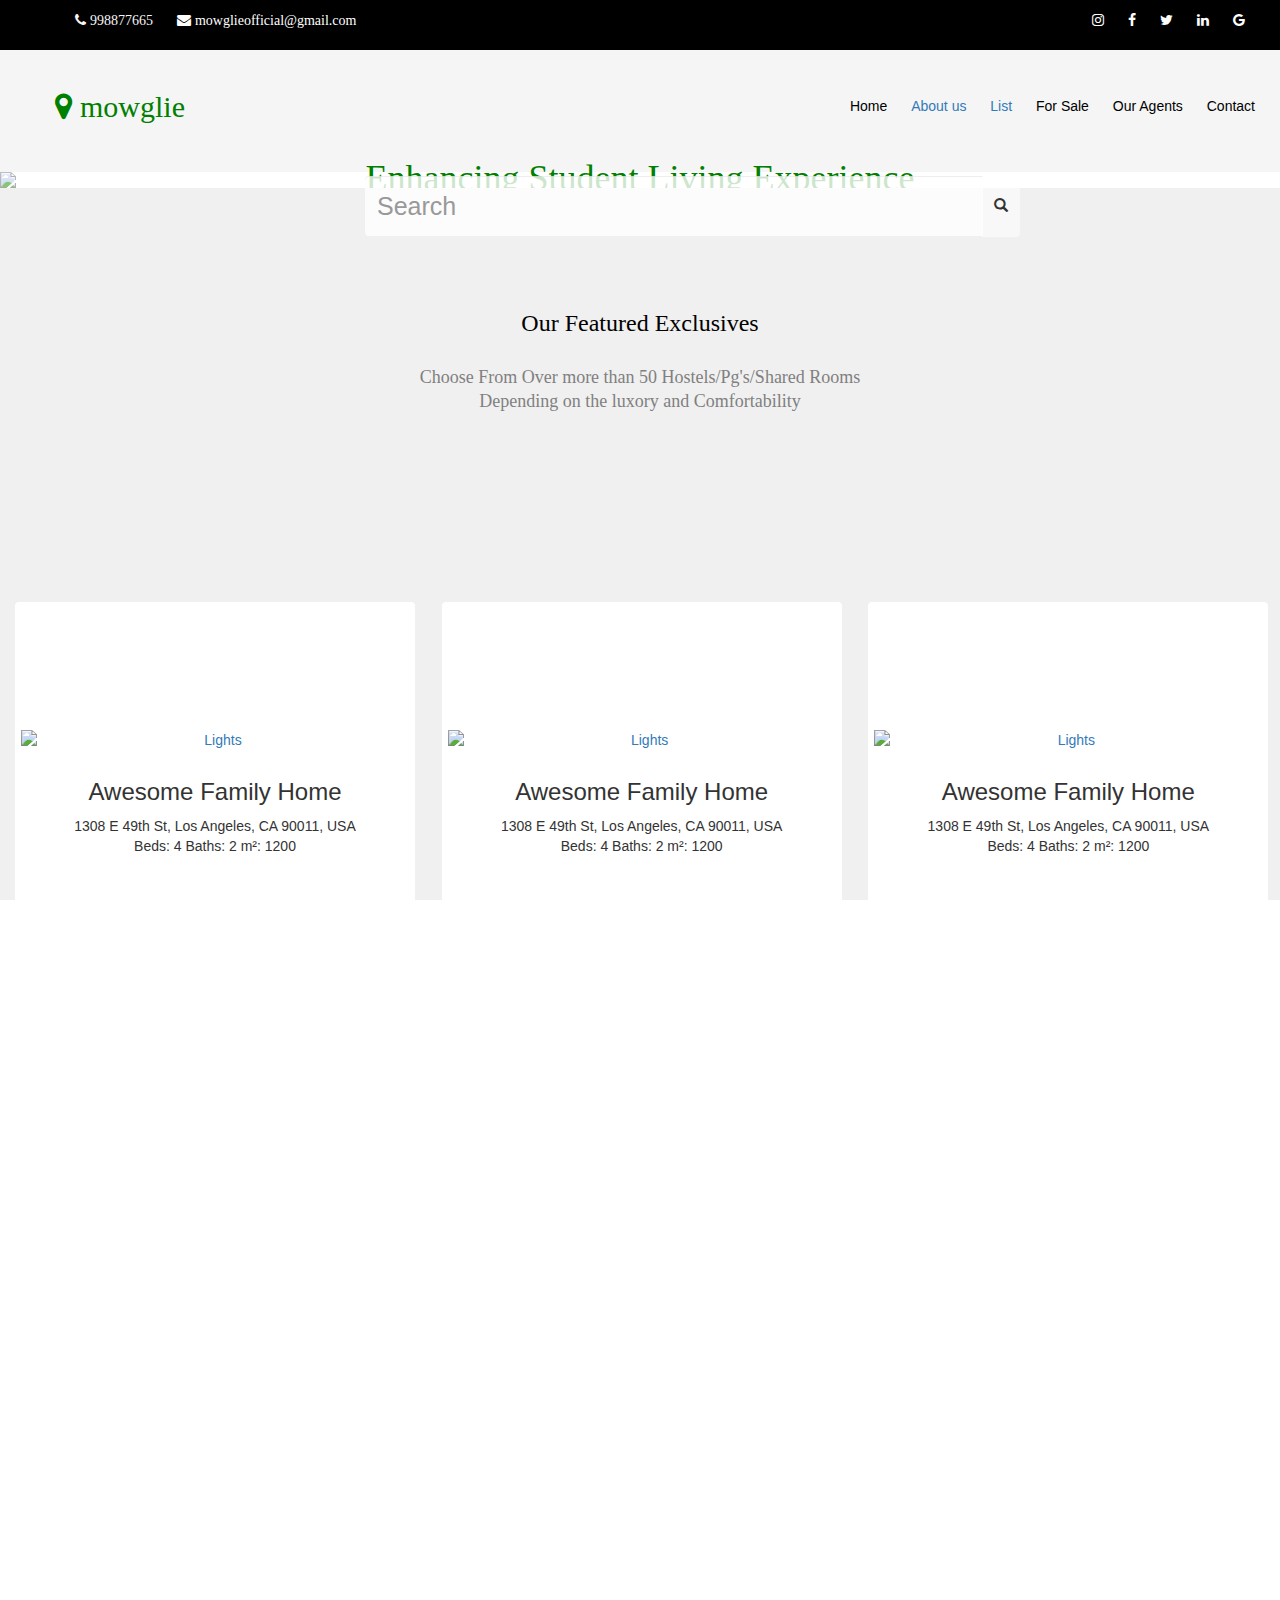
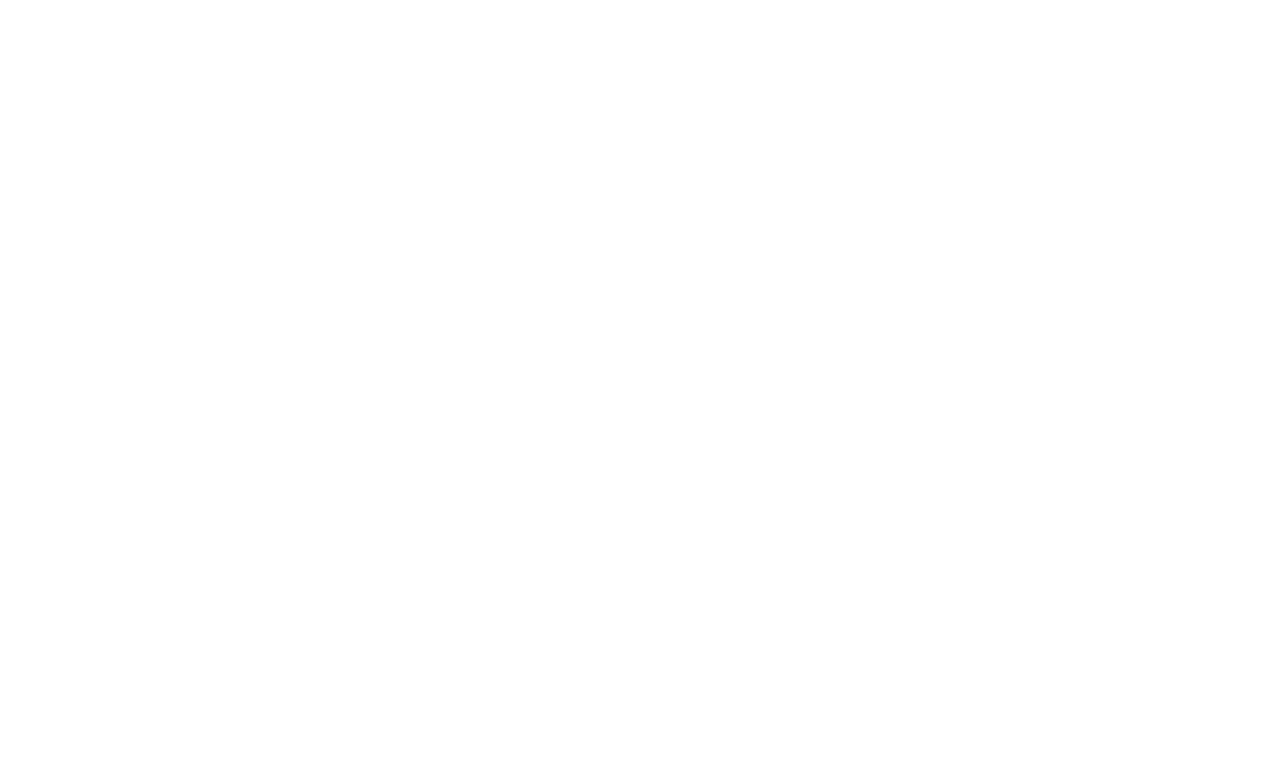
==== HTML/index.html @ 99cd0146 "Created the about us with new header n  footer" ====
<!DOCTYPE html>
<html>
<head>
    <title>
    About Us
    </title>
    <meta charset="utf-8">
    <meta name="viewport" content="width=device-width, initial-scale=1">
    <link rel="stylesheet" href="https://maxcdn.bootstrapcdn.com/bootstrap/3.3.7/css/bootstrap.min.css">
    <link rel="stylesheet" href="http://cdnjs.cloudflare.com/ajax/libs/font-awesome/4.6.3/css/font-awesome.min.css">
    <link rel="stylesheet" href="../CSS/custom.css">
    <script src="https://ajax.googleapis.com/ajax/libs/jquery/3.3.1/jquery.min.js"></script>
    <script src="https://maxcdn.bootstrapcdn.com/bootstrap/3.3.7/js/bootstrap.min.js"></script>
</head>
<body>
    <div class="container-fullwidth">
        <div class=row id="Header-row">
            <div class=col-sm-12>
                <div class="col-sm-6" id="first">
                    <ul>
                        <li class="nav-item">
                            <a><span class="fa fa-phone">  998877665</span></a>
                        </li>
                        <li>
                            <a><span class="fa fa-envelope">  mowglieofficial@gmail.com</span></a>
                        </li>
                    </ul>
                </div>
                <div class="col-sm-6" id="second">
                        <ul>
                            <li class="nav-item">
                              <i class="fa fa-instagram"></i>
                            </li>
                            <li>
                               <i class="fa fa-facebook"></i>
                            </li>
                            <li>
                                <i class="fa fa-twitter"></i>
                            </li>
                            <li>
                                <i class="fa fa-linkedin"></i>
                            </li>
                            <li>
                                <i class="fa fa-google"></i>
                            </li>
                        </ul>
                    </div>
                </div> 
            </div>


            <div class="row" id="Header-row-second">
                <div class="col-sm-12">
                    <div class="col-sm-6" id="first">  
                        <ul>
                           <li class="nav-item">
                               <h2><i class="fa fa-map-marker"> mowglie</i></h2>
                           </li>
                        </ul>
                    </div>
                    <div class="col-sm-6" id="second">
                        <ul id="Header-row-second-list">
                            <li class= nav-item>Home</li>
                            <li class="nav-item"><a href="About%20us.html">About us</a></li>
                            <li class="nav-item"><a href="listp.html">List</a></li>
                            <li class="nav-item">For Sale</li>
                            <li class="nav-item">Our Agents</li>
                            <li class="nav-item">Contact</li>
                        </ul>
                    </div>
                </div>
            </div>
            

        
            <div class="row" >
                <div class="col-sm-12">
                    <div class="img">
                        <form class="formm"  method="POST">
                                <div class="input-group">
                                     
                                    <input type="text" class="form-control" placeholder="Search" name="search">
                                      <div class="input-group-btn"> 
                                       <button class="btn btn-default" type="submit"  name="submit">  
                                         <i class="glyphicon glyphicon-search"></i>
                                       </button>
                                      </div>    
                                </div>
                        </form>
                    <img   style=" opacity: 0.7;" class="img-responsive" src="../IMAGES/Main.jpg">
                    <div class="centered"><h1>Enhancing Student Living Experience</h1></div>
                    </div>
                </div>
            </div>


            <div class="row">
                <div class="col-sm-12" id="Header-row-third">
                    <div class="centered-heading"><h3>Our Featured Exclusives</h3></div>
                    <div class="centered-text"><p>Choose From Over more than 50 Hostels/Pg's/Shared Rooms <br>
                        Depending on the luxory and Comfortability</p></div>
                    <div class="col-sm-4" id="first-thumbnail">
                            <div class="thumbnail">
                                    <a href="search.html">
                                      <img src="../IMAGES/Main.jpg"  class="center-block" alt="Lights" style="width:100%">
                                      <div class="caption">
                                        <h3>Awesome Family Home</h3>
                                          <p>1308 E 49th St, Los Angeles, CA 90011, USA<br>Beds: 4 Baths: 2 m²: 1200</p>
                                      </div>
                                    </a>
                            </div>
                    </div>
                    <div class="col-sm-4" id="second-thumbnail">
                            <div class="thumbnail" >
                                    <a href="/w3images/lights.jpg">
                                      <img src="../IMAGES/Main.jpg"  class="center-block" alt="Lights" style="width:100%">
                                      <div class="caption">
                                        <h3>Awesome Family Home</h3>
                                        <p>1308 E 49th St, Los Angeles, CA 90011, USA<br>Beds: 4 Baths: 2 m²: 1200</p>
                                      </div>
                                    </a>
                            </div>
                    </div>
                    <div class="col-sm-4" id="second-thumbnail">
                            <div class="thumbnail" >
                                    <a href="/w3images/lights.jpg">
                                      <img src="../IMAGES/Main.jpg"  class="center-block" alt="Lights" style="width:100%">
                                      <div class="caption">
                                        <h3>Awesome Family Home</h3>
                                        <p>1308 E 49th St, Los Angeles, CA 90011, USA<br>Beds: 4 Baths: 2 m²: 1200</p>
                                      </div>
                                    </a>
                            </div>
                    </div>
                </div>
            </div>

            <div class="row">
                    <div class="col-sm-12" id="Header-row-third">
                        <div class="col-sm-4">
                                <div class="thumbnail" ">
                                        <a href="/w3images/lights.jpg">
                                          <img src="../IMAGES/Main.jpg"  class="center-block" alt="Lights" style="width:100%">
                                          <div class="caption">
                                            <h3>Awesome Family Home</h3>
                                            <p>1308 E 49th St, Los Angeles, CA 90011, USA</br>Beds: 4 Baths: 2 m²: 1200</p>
                                          </div>
                                        </a>
                                </div>
                        </div>
                        <div class="col-sm-4">
                                <div class="thumbnail">
                                        <a href="/w3images/lights.jpg">
                                          <img src="../IMAGES/Main.jpg"  class="center-block" alt="Lights" style="width:100%">
                                          <div class="caption">
                                            <h3>Awesome Family Home</h3>
                                            <p>1308 E 49th St, Los Angeles, CA 90011, USA</br>Beds: 4 Baths: 2 m²: 1200</p>
                                          </div>
                                        </a>
                                </div>
                        </div>
                        <div class="col-sm-4">
                                <div class="thumbnail">
                                        <a href="/w3images/lights.jpg">
                                          <img src="../IMAGES/Main.jpg"  class="center-block" alt="Lights" style="width:100%">
                                          <div class="caption">
                                            <h3>Awesome Family Home</h3>
                                            <p>1308 E 49th St, Los Angeles, CA 90011, USA</br>Beds: 4 Baths: 2 m²: 1200</p>
                                          </div>
                                        </a>
                                </div>
                        </div>
                    </div>
                </div>

                <div class="row">
                    <div class="col-sm-12" id="Header-row-fourth">
                            <div class="centered-heading" style="font-family:lato"><h3>Explore the Neighborhood</h3></div>
                            <div class="centered-text"><p>There are different property options to choose from, each serving</br>
                                    a purpose to help you find a better place to study and chill.</p></div>
                    </div>
                </div>
               
                <div class="container">
                <div class="row ">
                        <div class="col col-sm-7">
                          <img style="max-width:500px;max-height:300px;" src="../IMAGES/Gym.jpg">
                        </div>
                        <div class="col-sm-2">
                          <img style="max-width:600px;max-height:300px;"src="../IMAGES/Dinning Room.jpg">
                        </div>
                </div>
                </div>
                <div class="container">
                        <div class="row ">
                                <div class="col col-sm-7" style="padding-top: 50px; padding-bottom: 100px;">
                                  <img style="max-width:500px;max-height:300px;" src="../IMAGES/Kitchen.jpg">
                                </div>
                                <div class="col-sm-2">
                                  <img style="max-width:650px;max-height:340px;padding-top: 50px;" src="../IMAGES/bedroom.jpg">
                                </div>
                        </div>
                </div>
                
                <div class="content">
                <footer id="myFooter">
                        <div class="container">
                            <ul>
                                <li><a href="#">Company Information</a></li>
                                <li><a href="#">Contact us</a></li>
                                <li><a href="#">Reviews</a></li>
                                <li><a href="#">Terms of service</a></li>
                            </ul>
                        </div>
                        <div class="footer-social">
                            <ul>
                                <li class="nav-item">
                                        <i class="fa fa-facebook"></i>
                                </li>
                                <li class="nav-item">
                                        <i class="fa fa-twitter"></i>
                                </li>
                                <li class="nav-item">
                                        <i class="fa fa-instagram"></i>
                                </li>
                            </ul>    
                        </div>
                    </footer>
                </div>
                <div class=row id="Header-row">
                        <div class=col-sm-12 style="text-align:center">
                           @2019 Copyright
                        </div> 
                </div>
                       
        </div>                       
</body>
</html>
---- CSS/custom.css ----
/*********************************CONTAINER-CONTROLS*************************/

.container-fullwidth{
    text-align :center;
}

html,body{
    width: 100%;
    height:100%;
    margin:auto;
    overflow-x: hidden;/**(Removes the Horizontal scrollbar)**/
}

/**************************************************************************/



/******************************************************************INDEX-PAGE-CONTROLS*****************************************************************/



/*****************************COMMON-LIST-CONTROLS***************************/

ul{ 
    overflow: hidden;
    list-style-type: none;
}

ul li{
    display: inline;;
    padding: 10px;
    color:white;
}

/***********************************************************************/



/*****************************COMMON-CONTROLS-FOR-HEADINGS-IN-EACH-DIV*******************************/

.centered {
    position: absolute;
    top: 10%;
    left: 50%;
    transform: translate(-50%, -50%);
    font-family: Raleway;
    font-size: 16px;
    line-height: 24px;
    text-transform: none;;
    color:green;
    font-weight:bold;
    -webkit-font-smoothing: subpixel-antialiased;
  }

.centered-heading{
    position:relative;
    top: 50%;
    left: 50%;
    padding-top: 150px;
    transform: translate(-50%, -50%);
    color:black;
    
    font-family:Raleway;
    font-size: 24px;
    line-height: 28px;
    text-transform: none;;
    font-weight: 700;
}

.centered-text{
    position:relative;
    padding-bottom:100px;
    left: 50%;
    transform: translate(-50%, -50%);
    color:rgb(128,128,128);
    font-size: 18px;
    -webkit-font-smoothing: subpixel-antialiased;
    font-family: lato;
    line-height: 24px;
    text-transform: none;;
}

/*************************************************************************************************/



/******************************HEADER-ROW-1***************************/

#Header-row{
    background-color: black;
    padding:10px;
}

.fa-phone{
    color:whitesmoke;
    cursor: pointer;
}
.fa-envelope{
    color:white;
    cursor: pointer;
}
.fa-instagram{
    color:white;
    cursor: pointer;
}
.fa-facebook{
    color:white;
    cursor: pointer;
}
.fa-linkedin{
    color:white;
    cursor: pointer;
}
.fa-twitter{
    color:white;
    cursor: pointer;
}
.fa-google{
    color:white;
    cursor: pointer;
}

/********************************************************************/



/**********************HEADER-ROW-2(NAVBAR)**************************/

#Header-row-second{
    background-color: whitesmoke;
}

#Header-row-second-list li{
    color:black;
    line-height: 8em;
    cursor: pointer;
}

.fa-map-marker{
    color:green;
    cursor: pointer;
}

#first{
    display: flex;
    justify-content: flex-start;
    margin-top:auto;
}

#row-2-dropdown{
    width:250px !important;
    height:110px !important;
    padding:10px !important;

}

#second{
    display: flex;
    justify-content: flex-end;
    margin-top: auto;
}

/********************************************************************/



/*************************HEADER-ROW-3(IMAGE)********************************/

#Header-row-third{
    background-color: rgb(240, 240, 240);
    padding-top: 50px;
    padding-bottom: 50px;
}

.img-responsive{
    position: relative;
}

.img-responsive{
    max-height: 500px;
    width:100%;;
}

.formm{
    position: absolute;
    color:white; 
    top:25%; 
    left:380px; 
    width:50%;
    height:40%;

}

.formm .form-control{
    font-size: 25px;
    height:60.25px;
    border:none;
    background-color: rgba(255, 255, 255, 0.8);
    border:none;
    color:black;
    visibility: visible;
}****/

/****New******/


.glyphicon-search{
    height:45px;
    font-size: 20px;
    padding:10px;
    color:green;
    height:47px;
    
}

.btn-default{
    background-color:rgba(255,255,255,0.5);
    border:none;
    height:60.5px;
}

/***********************************************************************/

/**************************NEW-ROW********************************/

.bg-image {
    /* The image used */
  
    /* Add the blur effect */
    filter: blur(8px);
    -webkit-filter: blur(8px);
  
    /* Full height */
    height: 100%; 
  
    /* Center and scale the image nicely */
    background-position: center;
    background-repeat: no-repeat;
    background-size: cover;
  }
  
  /* Position text in the middle of the page/image */
  .bg-text {
    background-color: rgb(0,0,0); /* Fallback color */
    background-color: rgba(0,0,0, 0.4); /* Black w/opacity/see-through */
    color: white;
    font-weight: bold;
    border: 3px solid #f1f1f1;
    position: absolute;
    top: 50%;
    left: 50%;
    transform: translate(-50%, -50%);
    z-index: 2;
    width: 80%;
    padding: 20px;
    text-align: center;
  }


/*******************************************************************/



/*****************************HEADER-ROW-4******************************/

#Header-row-fourth{
    background-color:white;
}

.thumbnail{
    border-width:2px;
    border-color:white;
    display:-webkit-inline-flex;
    flex-direction: column;
    flex-wrap: wrap;
    width: 400px;
    height: 400px;
    justify-content: space-around;
}

/**
#circle{
    display: block;
    border-radius: 50%;
    background-color:white;
    padding: 50px;
    
}
**/
/***********************************************************************/



/************************************FOOTER**********************************/

#myFooter {
	background-color: #222222;
    color:white;
    padding-top: 40px;
}

#myFooter ul{
	list-style-type: none;
    padding-left: 0;
    line-height: 1.7;

}

#myFooter h5{
	font-size: 18px;
    color: white;
    font-weight: bold;
    margin-top: 30px;
}

#myFooter a{
	color:#d2d1d1;
	text-decoration: none;
}

#myFooter a:hover, #myFooter a:focus{
	text-decoration: none;
	color:white;
}

.footer-social{
    padding-top:40px;
    padding-bottom: 20px;
    font-size: 30px;
}

#myFooter .social-networks a{
    font-size: 32px;
    margin-right: 5px;
    margin-left: 5px;
    color: #f9f9f9;
    padding: 10px;
    transition: 0.2s;
}

/*******************************************************************************************/



/***********************************************************************SEARCH-PAGE-CONTROLS******************************************************************/



/************************SEARCH-CONTROLS*************************/



#imaginary_container-2{
    padding-top:50px; /* Don't copy this */
    display: inline-box;
    padding-left:50px;
    
}

#imaginary_container-3{
    padding-top:50px; /* Don't copy this */
    display: inline-box;
    background:black; 
    
}

.formm2{
    padding-top: 50px;
    display: inline-block;
    padding-right: 160px;
    padding-bottom:20px;
    width:180%;
    height:60%;
    font-size: 20px;
    


}

.formm2 .form-control{
    font-size: 20px;
    height:30px;
    border:none;
    background-color: rgba(255, 255, 255, 0.8);
    border:gray;
    color:black;
    visibility: visible;
    margin-inline-start:50px; 
}

.btn-primary{
    width:100%;
}


.card-body{
    width:100%;
}

/***************************************************************/


/***************************CUSTOM-CENTERED-CONTROLS********************/

.centered-search-page-heading{
    position: absolute;
    top: 80%;
    left: 50%;
    transform: translate(-50%, -50%);
    font-family:'Lucida Sans', 'Lucida Sans Regular', 'Lucida Grande', 'Lucida Sans Unicode', Geneva, Verdana, sans-serif;
    font-size: 35px;
    line-height: 29px;
    text-transform: none;
    font-weight:800;
    -webkit-font-smoothing: subpixel-antialiased;
}


/**********************************************************************/



.breadcrumb > li + li:before {
    color: blue;
    content: "> ";
    padding: 0 5px;
}

.page-header{
    color:black;
    font-size: 20px;
}

/**.list-group-flush{
    display:flex;
    flex-direction: column;
}

.list-group-flush li{
    color:green;
    border:none;
    justify-content: flex-start
}**/

.list-group-flush li{
    color:green;
    border:none;
}

.list-group-flush{
    height:140px;/*********Cardboard-height-for-Property-types**********/
    border:none;
    padding:10px;
}

.badge-light{
    float:right;
}

#main-badge{
    border-radius:0px;
    background-color: black
}

#main-description{
    font-weight: bold;
    color: #222222;
}

.fa-user{
    color:grey;
    padding:2px;
}
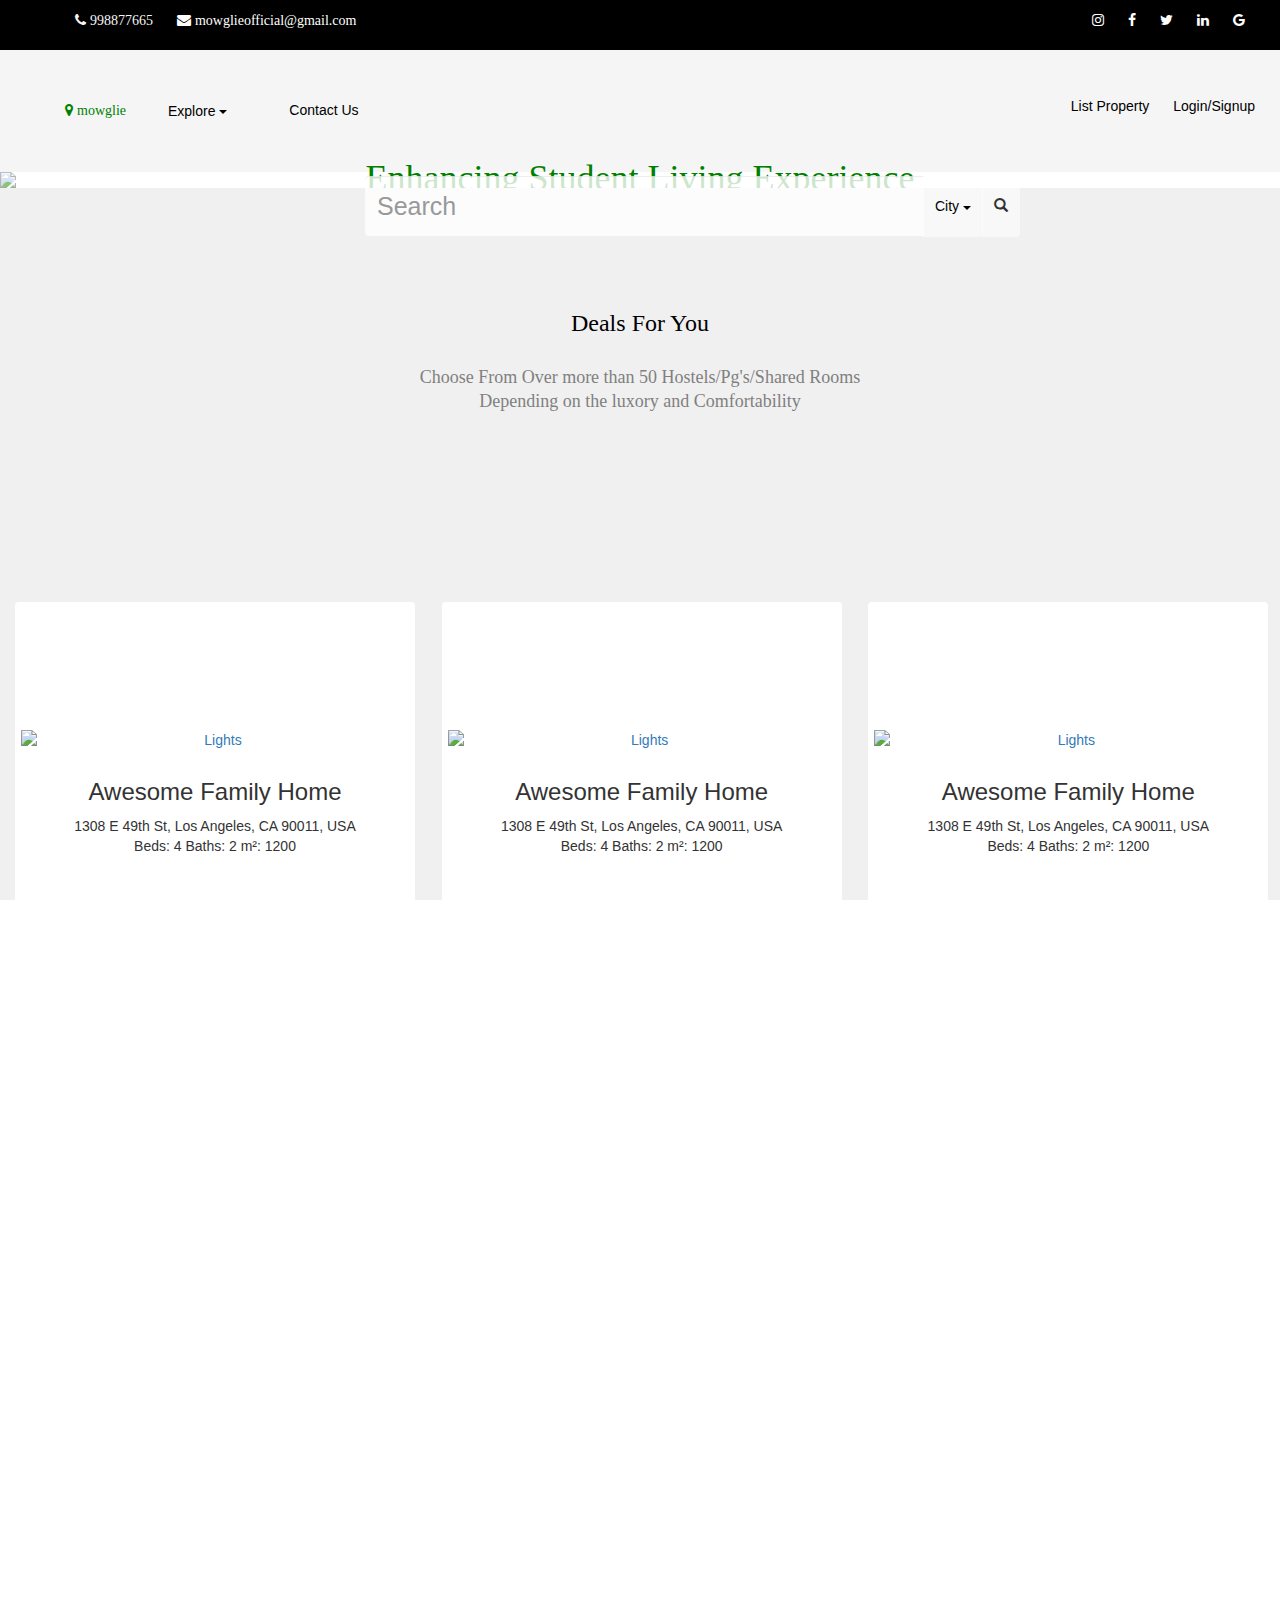
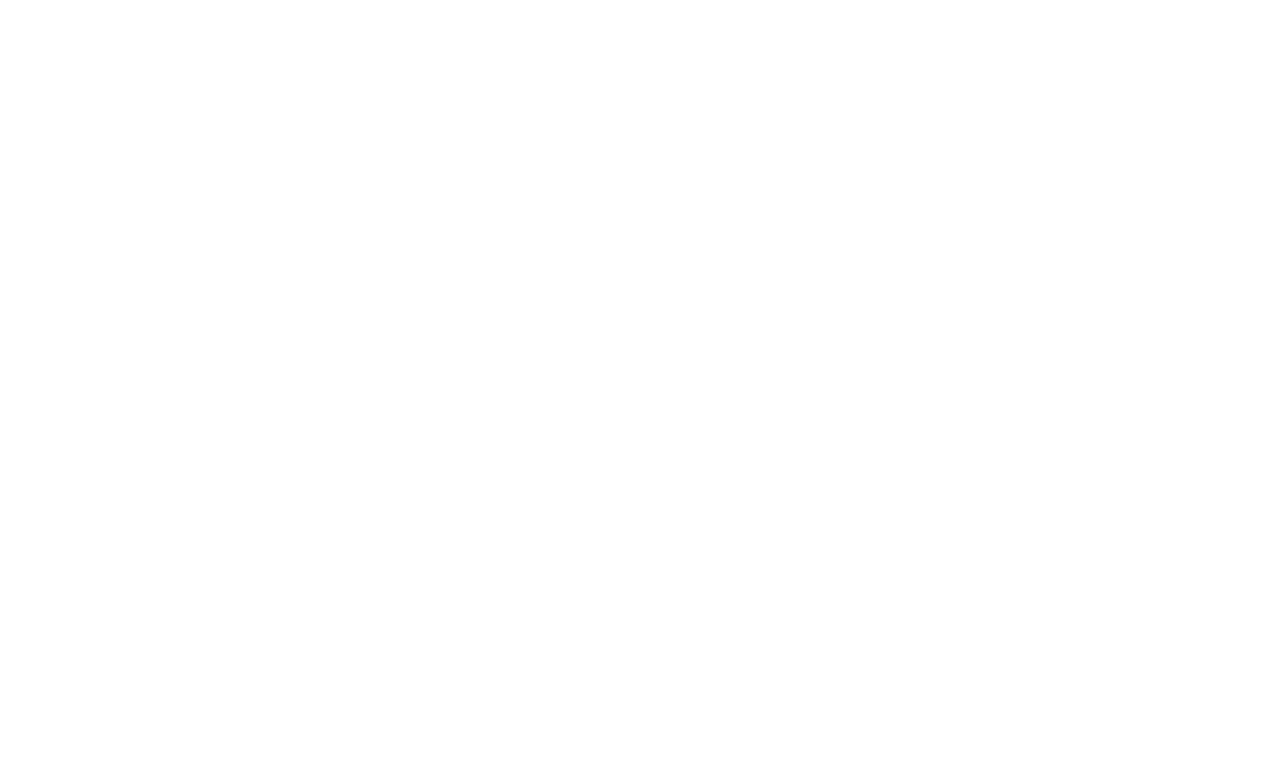
==== commit 5d267105: "Search Bar Changed a bit" ====
--- a/HTML/index.html
+++ b/HTML/index.html
@@ -1,8 +1,7 @@
 <!DOCTYPE html>
-<html>
 <head>
     <title>
-    About Us
+
     </title>
     <meta charset="utf-8">
     <meta name="viewport" content="width=device-width, initial-scale=1">
@@ -48,28 +47,43 @@
                 </div> 
             </div>
 
-
+            
             <div class="row" id="Header-row-second">
-                <div class="col-sm-12">
-                    <div class="col-sm-6" id="first">  
-                        <ul>
-                           <li class="nav-item">
-                               <h2><i class="fa fa-map-marker"> mowglie</i></h2>
-                           </li>
-                        </ul>
-                    </div>
-                    <div class="col-sm-6" id="second">
-                        <ul id="Header-row-second-list">
-                            <li class= nav-item>Home</li>
-                            <li class="nav-item"><a href="About%20us.html">About us</a></li>
-                            <li class="nav-item"><a href="listp.html">List</a></li>
-                            <li class="nav-item">For Sale</li>
-                            <li class="nav-item">Our Agents</li>
-                            <li class="nav-item">Contact</li>
-                        </ul>
-                    </div>
-                </div>
-            </div>
+                    <div class="col-sm-12">
+                        <div class="col-sm-6" id="first">  
+                            <ul style="margin-top: 50px; color:black;">
+                               <li class="nav-item">
+                                   <i class="fa fa-map-marker"> mowglie</i>
+                               </li>
+                              
+                              </ul>
+                              <div class="dropdown" style="padding-top: 45px; position:relative;padding-left: 20px;">
+                                <button type="button" class="btn btn-primary dropdown-toggle" data-toggle="dropdown" style="background-color: whitesmoke;border: none;color: black;">
+                                  Explore
+                                  <span class="caret"></span>
+                                </button>
+                                <div class="dropdown-menu" id="row-2-dropdown" >
+                                  <a class="dropdown-item" href="#">Cheap and Best Places to eat</a><br>
+                                  <a class="dropdown-item" href="#">Travel Experience</a><br>
+                                  <a class="dropdown-item" href="#">Event and Movies</a><br>
+                                  <a class="dropdown-item" href="#">City Guide</a><br>
+                                </div>
+                              </div>
+                              <ul style="margin-top: 50px;color:black;">
+                              <li class="nav-item" style="color:black;">
+                                Contact Us
+                               </li>
+                            </ul>
+                            
+                        </div>
+                        <div class="col-sm-6" id="second">
+                            <ul id="Header-row-second-list">
+                                <li class= nav-item>List Property</li>
+                                <li class="nav-item">Login/Signup</li>
+                            </ul>
+                        </div>
+                    </div>
+                </div>
             
 
         
@@ -81,7 +95,18 @@
                                      
                                     <input type="text" class="form-control" placeholder="Search" name="search">
                                       <div class="input-group-btn"> 
-                                       <button class="btn btn-default" type="submit"  name="submit">  
+                                            <button  class="btn btn-default dropdown-toggle" data-toggle="dropdown" style="border: none;color: black;">
+                                                    City
+                                                    <span class="caret"></span>
+                                                  </button> 
+                                            <div class="dropdown-menu" id="row-2-dropdown" >
+                                                    <a class="dropdown-item" href="#">Dehradun</a><br>
+                                                    <a class="dropdown-item" href="#">Pune </a><br>
+                                                    <a class="dropdown-item" href="#">Noida</a><br>
+                                                    <a class="dropdown-item" href="#">Delhi</a><br>
+                                                  </div>    
+                                                
+                                       <button class="btn btn-default" type="submit"  name="submit">
                                          <i class="glyphicon glyphicon-search"></i>
                                        </button>
                                       </div>    
@@ -93,19 +118,20 @@
                 </div>
             </div>
 
+            
 
             <div class="row">
                 <div class="col-sm-12" id="Header-row-third">
-                    <div class="centered-heading"><h3>Our Featured Exclusives</h3></div>
-                    <div class="centered-text"><p>Choose From Over more than 50 Hostels/Pg's/Shared Rooms <br>
+                    <div class="centered-heading"><h3>Deals For You</h3></div>
+                    <div class="centered-text"><p>Choose From Over more than 50 Hostels/Pg's/Shared Rooms </br>
                         Depending on the luxory and Comfortability</p></div>
                     <div class="col-sm-4" id="first-thumbnail">
                             <div class="thumbnail">
-                                    <a href="search.html">
+                                    <a href="/w3images/lights.jpg">
                                       <img src="../IMAGES/Main.jpg"  class="center-block" alt="Lights" style="width:100%">
                                       <div class="caption">
                                         <h3>Awesome Family Home</h3>
-                                          <p>1308 E 49th St, Los Angeles, CA 90011, USA<br>Beds: 4 Baths: 2 m²: 1200</p>
+                                        <p>1308 E 49th St, Los Angeles, CA 90011, USA</br>Beds: 4 Baths: 2 m²: 1200</p>
                                       </div>
                                     </a>
                             </div>
@@ -116,7 +142,7 @@
                                       <img src="../IMAGES/Main.jpg"  class="center-block" alt="Lights" style="width:100%">
                                       <div class="caption">
                                         <h3>Awesome Family Home</h3>
-                                        <p>1308 E 49th St, Los Angeles, CA 90011, USA<br>Beds: 4 Baths: 2 m²: 1200</p>
+                                        <p>1308 E 49th St, Los Angeles, CA 90011, USA</br>Beds: 4 Baths: 2 m²: 1200</p>
                                       </div>
                                     </a>
                             </div>
@@ -127,7 +153,7 @@
                                       <img src="../IMAGES/Main.jpg"  class="center-block" alt="Lights" style="width:100%">
                                       <div class="caption">
                                         <h3>Awesome Family Home</h3>
-                                        <p>1308 E 49th St, Los Angeles, CA 90011, USA<br>Beds: 4 Baths: 2 m²: 1200</p>
+                                        <p>1308 E 49th St, Los Angeles, CA 90011, USA</br>Beds: 4 Baths: 2 m²: 1200</p>
                                       </div>
                                     </a>
                             </div>
@@ -136,42 +162,53 @@
             </div>
 
             <div class="row">
-                    <div class="col-sm-12" id="Header-row-third">
-                        <div class="col-sm-4">
-                                <div class="thumbnail" ">
+                    <div class="col-sm-12" id="Header-row-third" style="padding-bottom: 150px;">
+                            <div class="centered-heading"><h3>Property Guide</h3></div>
+                        <div class="col-sm-4" id="circle">
+                                
                                         <a href="/w3images/lights.jpg">
-                                          <img src="../IMAGES/Main.jpg"  class="center-block" alt="Lights" style="width:100%">
-                                          <div class="caption">
-                                            <h3>Awesome Family Home</h3>
-                                            <p>1308 E 49th St, Los Angeles, CA 90011, USA</br>Beds: 4 Baths: 2 m²: 1200</p>
-                                          </div>
+                                          <img src="../IMAGES/Main.jpg"  class="center-block img-circle"  alt="Lights" style="width:70%;">
                                         </a>
-                                </div>
-                        </div>
-                        <div class="col-sm-4">
-                                <div class="thumbnail">
+                                        <p style="padding:15px; font-size: large;font-weight: 900">Hostels</p>
+                                
+                        </div>
+                        <div class="col-sm-4" id="circle">
+                                
                                         <a href="/w3images/lights.jpg">
-                                          <img src="../IMAGES/Main.jpg"  class="center-block" alt="Lights" style="width:100%">
-                                          <div class="caption">
-                                            <h3>Awesome Family Home</h3>
-                                            <p>1308 E 49th St, Los Angeles, CA 90011, USA</br>Beds: 4 Baths: 2 m²: 1200</p>
-                                          </div>
+                                          <img src="../IMAGES/Main.jpg"  class="center-block img-circle" alt="Lights" style="width:70%;">
                                         </a>
-                                </div>
-                        </div>
-                        <div class="col-sm-4">
-                                <div class="thumbnail">
+                                        <p style="padding:15px; font-size: large;font-weight: 900">PGs</p>
+                                
+                        </div>
+                        <div class="col-sm-4" id="circle">
+                                
                                         <a href="/w3images/lights.jpg">
-                                          <img src="../IMAGES/Main.jpg"  class="center-block" alt="Lights" style="width:100%">
-                                          <div class="caption">
-                                            <h3>Awesome Family Home</h3>
-                                            <p>1308 E 49th St, Los Angeles, CA 90011, USA</br>Beds: 4 Baths: 2 m²: 1200</p>
-                                          </div>
+                                          <img src="../IMAGES/Main.jpg"  class="center-block img-circle" alt="Lights" style="width:70%;">
                                         </a>
-                                </div>
-                        </div>
-                    </div>
-                </div>
+                                        <p style="padding:15px; font-size: large;font-weight: 900">Flats</p>
+                                
+                        </div>
+                    </div>
+                </div>
+
+
+                <!--NEW-ROW-ADDED-->
+
+                <div class="row">
+                   <div class="col-sm-12">
+                <div class="bg-image">
+                    <img src="../IMAGES/Dinning Room.jpg" style="width:100%;">
+                </div>
+    
+                <div class="bg-text">
+                <h1 style="font-family: lato;">Partner with us</h1>
+                <h3 style="font-family: lato;">If you are a "Service provider" then join our community<br>to reach valuable and potential customers in student<br> housing industry</h3>
+                <button class="btn btn-default" style="width:40%;">Learn More</button>
+                </div>
+            </div>
+            </div>
+
+                <!------------------->
 
                 <div class="row">
                     <div class="col-sm-12" id="Header-row-fourth">
--- a/CSS/custom.css
+++ b/CSS/custom.css
@@ -153,6 +153,7 @@
     padding:10px !important;
 
 }
+
 
 #second{
     display: flex;
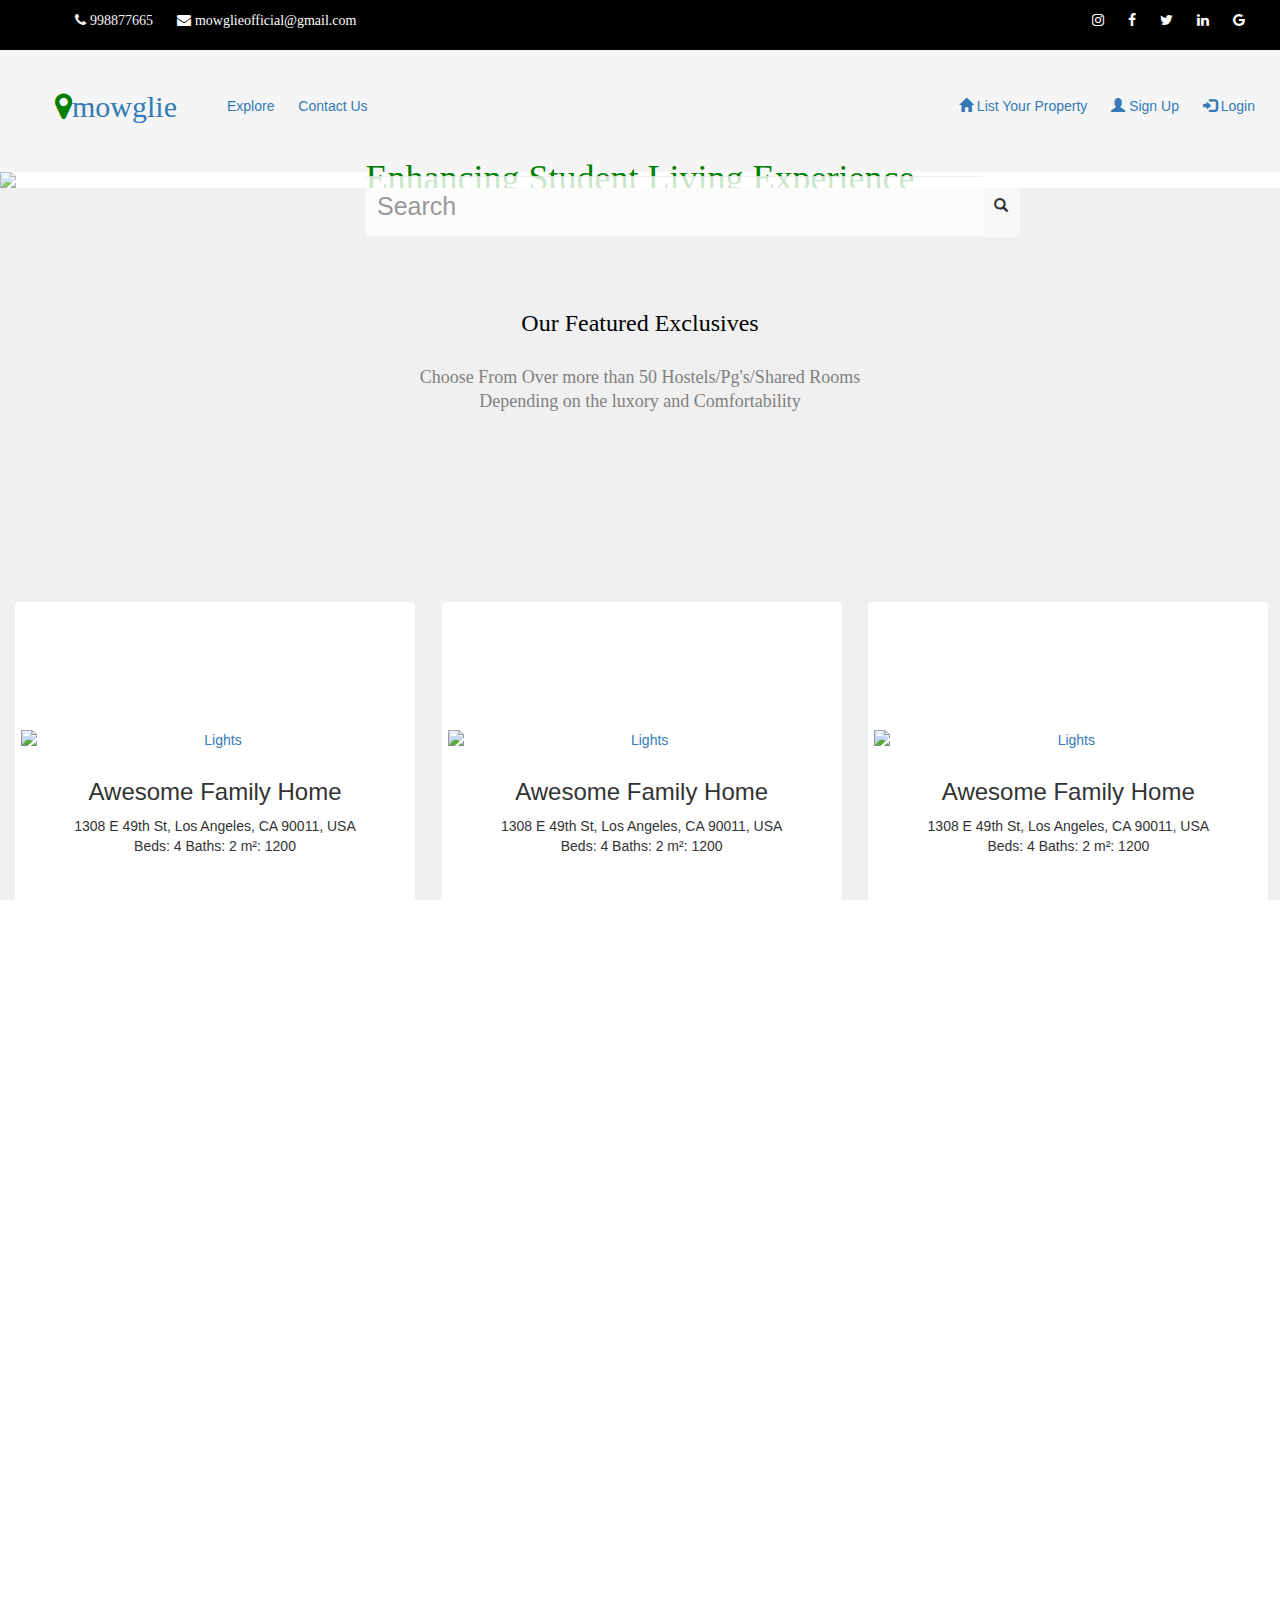
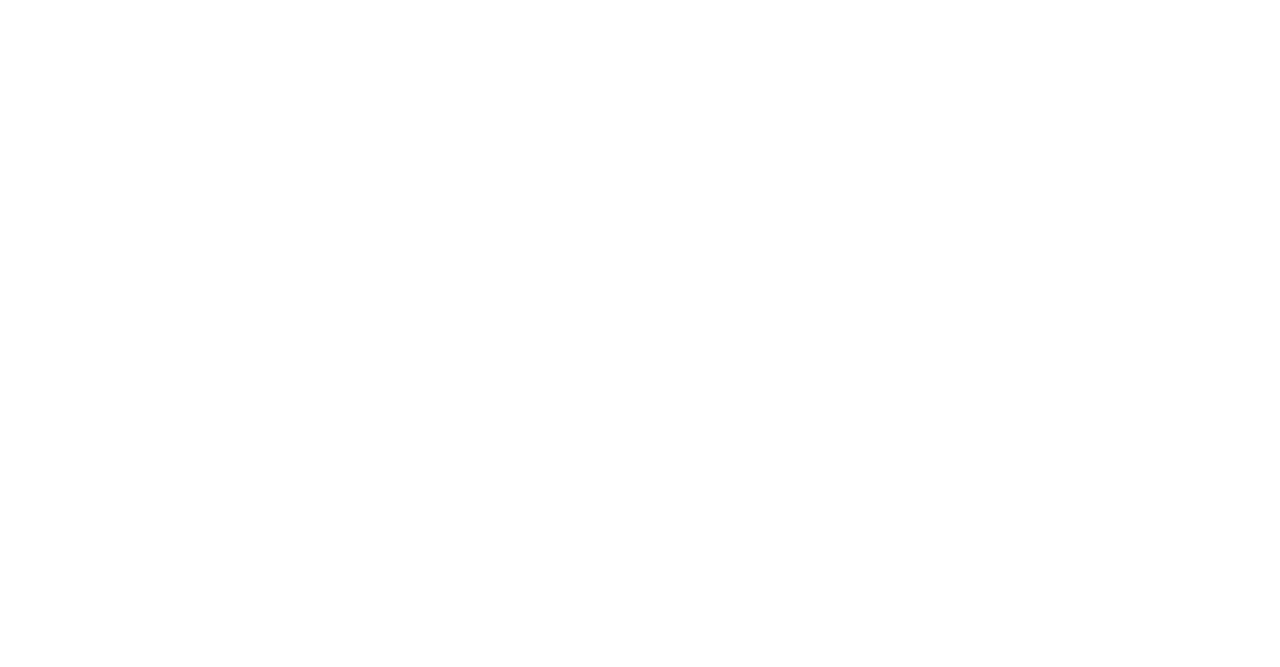
==== commit e3e9a51a: "navbar footer changed in different files" ====
--- a/HTML/index.html
+++ b/HTML/index.html
@@ -1,7 +1,9 @@
 <!DOCTYPE html>
+<html>
+
 <head>
     <title>
-
+        Home
     </title>
     <meta charset="utf-8">
     <meta name="viewport" content="width=device-width, initial-scale=1">
@@ -11,6 +13,7 @@
     <script src="https://ajax.googleapis.com/ajax/libs/jquery/3.3.1/jquery.min.js"></script>
     <script src="https://maxcdn.bootstrapcdn.com/bootstrap/3.3.7/js/bootstrap.min.js"></script>
 </head>
+
 <body>
     <div class="container-fullwidth">
         <div class=row id="Header-row">
@@ -26,250 +29,214 @@
                     </ul>
                 </div>
                 <div class="col-sm-6" id="second">
-                        <ul>
-                            <li class="nav-item">
-                              <i class="fa fa-instagram"></i>
-                            </li>
-                            <li>
-                               <i class="fa fa-facebook"></i>
-                            </li>
-                            <li>
-                                <i class="fa fa-twitter"></i>
-                            </li>
-                            <li>
-                                <i class="fa fa-linkedin"></i>
-                            </li>
-                            <li>
-                                <i class="fa fa-google"></i>
-                            </li>
-                        </ul>
-                    </div>
-                </div> 
-            </div>
-
-            
-            <div class="row" id="Header-row-second">
-                    <div class="col-sm-12">
-                        <div class="col-sm-6" id="first">  
-                            <ul style="margin-top: 50px; color:black;">
-                               <li class="nav-item">
-                                   <i class="fa fa-map-marker"> mowglie</i>
-                               </li>
-                              
-                              </ul>
-                              <div class="dropdown" style="padding-top: 45px; position:relative;padding-left: 20px;">
-                                <button type="button" class="btn btn-primary dropdown-toggle" data-toggle="dropdown" style="background-color: whitesmoke;border: none;color: black;">
-                                  Explore
-                                  <span class="caret"></span>
-                                </button>
-                                <div class="dropdown-menu" id="row-2-dropdown" >
-                                  <a class="dropdown-item" href="#">Cheap and Best Places to eat</a><br>
-                                  <a class="dropdown-item" href="#">Travel Experience</a><br>
-                                  <a class="dropdown-item" href="#">Event and Movies</a><br>
-                                  <a class="dropdown-item" href="#">City Guide</a><br>
-                                </div>
-                              </div>
-                              <ul style="margin-top: 50px;color:black;">
-                              <li class="nav-item" style="color:black;">
-                                Contact Us
-                               </li>
-                            </ul>
-                            
-                        </div>
-                        <div class="col-sm-6" id="second">
-                            <ul id="Header-row-second-list">
-                                <li class= nav-item>List Property</li>
-                                <li class="nav-item">Login/Signup</li>
-                            </ul>
-                        </div>
-                    </div>
-                </div>
-            
-
-        
-            <div class="row" >
-                <div class="col-sm-12">
-                    <div class="img">
-                        <form class="formm"  method="POST">
-                                <div class="input-group">
-                                     
-                                    <input type="text" class="form-control" placeholder="Search" name="search">
-                                      <div class="input-group-btn"> 
-                                            <button  class="btn btn-default dropdown-toggle" data-toggle="dropdown" style="border: none;color: black;">
-                                                    City
-                                                    <span class="caret"></span>
-                                                  </button> 
-                                            <div class="dropdown-menu" id="row-2-dropdown" >
-                                                    <a class="dropdown-item" href="#">Dehradun</a><br>
-                                                    <a class="dropdown-item" href="#">Pune </a><br>
-                                                    <a class="dropdown-item" href="#">Noida</a><br>
-                                                    <a class="dropdown-item" href="#">Delhi</a><br>
-                                                  </div>    
-                                                
-                                       <button class="btn btn-default" type="submit"  name="submit">
+                    <ul>
+                        <li class="nav-item">
+                            <i class="fa fa-instagram"></i>
+                        </li>
+                        <li>
+                            <i class="fa fa-facebook"></i>
+                        </li>
+                        <li>
+                            <i class="fa fa-twitter"></i>
+                        </li>
+                        <li>
+                            <i class="fa fa-linkedin"></i>
+                        </li>
+                        <li>
+                            <i class="fa fa-google"></i>
+                        </li>
+                    </ul>
+                </div>
+            </div>
+        </div>
+
+
+        <div class="row" id="Header-row-second">
+            <div class="col-sm-12">
+                <div class="col-sm-6" id="first">
+                    <ul>
+                        <li class="nav-item">
+                            <h2><i class="fa fa-map-marker"><a href="index.html">mowglie </a></i></h2>
+                        </li>
+
+                    </ul>
+                    <ul id="Header-row-second-list">
+                        <li class=nav-item><a href="explore.html">Explore</a></li>
+                        <li class="nav-item"><a href="contact.html">Contact Us</a></li>
+
+                    </ul>
+                </div>
+
+                <div class="col-sm-6" id="second">
+                    <ul id="Header-row-second-list">
+
+                        <li class="nav-item"><a href="listp.html"><span class="glyphicon glyphicon-home"></span> List Your Property</a></li>
+                        <li><a href="signup.html"><span class="glyphicon glyphicon-user"></span> Sign Up</a></li>
+                        <li><a href="login.html"><span class="glyphicon glyphicon-log-in"></span> Login</a></li>
+                    </ul>
+                </div>
+            </div>
+        </div>
+
+        <div class="row">
+            <div class="col-sm-12">
+                <div class="img">
+                    <form class="formm" method="POST">
+                        <div class="input-group">
+
+                            <input type="text" class="form-control" placeholder="Search" name="search">
+                            <div class="input-group-btn">
+                                <button class="btn btn-default" type="submit" name="submit">  
                                          <i class="glyphicon glyphicon-search"></i>
                                        </button>
-                                      </div>    
-                                </div>
-                        </form>
-                    <img   style=" opacity: 0.7;" class="img-responsive" src="../IMAGES/Main.jpg">
-                    <div class="centered"><h1>Enhancing Student Living Experience</h1></div>
-                    </div>
-                </div>
-            </div>
-
-            
-
-            <div class="row">
-                <div class="col-sm-12" id="Header-row-third">
-                    <div class="centered-heading"><h3>Deals For You</h3></div>
-                    <div class="centered-text"><p>Choose From Over more than 50 Hostels/Pg's/Shared Rooms </br>
-                        Depending on the luxory and Comfortability</p></div>
-                    <div class="col-sm-4" id="first-thumbnail">
-                            <div class="thumbnail">
-                                    <a href="/w3images/lights.jpg">
+                            </div>
+                        </div>
+                    </form>
+                    <img style=" opacity: 0.7;" class="img-responsive" src="../IMAGES/Main.jpg">
+                    <div class="centered">
+                        <h1>Enhancing Student Living Experience</h1>
+                    </div>
+                </div>
+            </div>
+        </div>
+
+
+        <div class="row">
+            <div class="col-sm-12" id="Header-row-third">
+                <div class="centered-heading">
+                    <h3>Our Featured Exclusives</h3>
+                </div>
+                <div class="centered-text">
+                    <p>Choose From Over more than 50 Hostels/Pg's/Shared Rooms <br> Depending on the luxory and Comfortability</p>
+                </div>
+                <div class="col-sm-4" id="first-thumbnail">
+                    <div class="thumbnail">
+                        <a href="search.html">
                                       <img src="../IMAGES/Main.jpg"  class="center-block" alt="Lights" style="width:100%">
                                       <div class="caption">
                                         <h3>Awesome Family Home</h3>
-                                        <p>1308 E 49th St, Los Angeles, CA 90011, USA</br>Beds: 4 Baths: 2 m²: 1200</p>
+                                          <p>1308 E 49th St, Los Angeles, CA 90011, USA<br>Beds: 4 Baths: 2 m²: 1200</p>
                                       </div>
                                     </a>
-                            </div>
-                    </div>
-                    <div class="col-sm-4" id="second-thumbnail">
-                            <div class="thumbnail" >
-                                    <a href="/w3images/lights.jpg">
+                    </div>
+                </div>
+                <div class="col-sm-4" id="second-thumbnail">
+                    <div class="thumbnail">
+                        <a href="/w3images/lights.jpg">
                                       <img src="../IMAGES/Main.jpg"  class="center-block" alt="Lights" style="width:100%">
                                       <div class="caption">
                                         <h3>Awesome Family Home</h3>
-                                        <p>1308 E 49th St, Los Angeles, CA 90011, USA</br>Beds: 4 Baths: 2 m²: 1200</p>
+                                        <p>1308 E 49th St, Los Angeles, CA 90011, USA<br>Beds: 4 Baths: 2 m²: 1200</p>
                                       </div>
                                     </a>
-                            </div>
-                    </div>
-                    <div class="col-sm-4" id="second-thumbnail">
-                            <div class="thumbnail" >
-                                    <a href="/w3images/lights.jpg">
+                    </div>
+                </div>
+                <div class="col-sm-4" id="second-thumbnail">
+                    <div class="thumbnail">
+                        <a href="/w3images/lights.jpg">
                                       <img src="../IMAGES/Main.jpg"  class="center-block" alt="Lights" style="width:100%">
                                       <div class="caption">
                                         <h3>Awesome Family Home</h3>
-                                        <p>1308 E 49th St, Los Angeles, CA 90011, USA</br>Beds: 4 Baths: 2 m²: 1200</p>
+                                        <p>1308 E 49th St, Los Angeles, CA 90011, USA<br>Beds: 4 Baths: 2 m²: 1200</p>
                                       </div>
                                     </a>
-                            </div>
-                    </div>
-                </div>
-            </div>
-
-            <div class="row">
-                    <div class="col-sm-12" id="Header-row-third" style="padding-bottom: 150px;">
-                            <div class="centered-heading"><h3>Property Guide</h3></div>
-                        <div class="col-sm-4" id="circle">
-                                
-                                        <a href="/w3images/lights.jpg">
-                                          <img src="../IMAGES/Main.jpg"  class="center-block img-circle"  alt="Lights" style="width:70%;">
+                    </div>
+                </div>
+            </div>
+        </div>
+
+        <div class="row">
+            <div class="col-sm-12" id="Header-row-third">
+                <div class="col-sm-4">
+                    <div class="thumbnail" ">
+                                        <a href="/w3images/lights.jpg ">
+                                          <img src="../IMAGES/Main.jpg "  class="center-block " alt="Lights " style="width:100% ">
+                                          <div class="caption ">
+                                            <h3>Awesome Family Home</h3>
+                                            <p>1308 E 49th St, Los Angeles, CA 90011, USA</br>Beds: 4 Baths: 2 m²: 1200</p>
+                                          </div>
                                         </a>
-                                        <p style="padding:15px; font-size: large;font-weight: 900">Hostels</p>
-                                
-                        </div>
-                        <div class="col-sm-4" id="circle">
-                                
-                                        <a href="/w3images/lights.jpg">
-                                          <img src="../IMAGES/Main.jpg"  class="center-block img-circle" alt="Lights" style="width:70%;">
+                                </div>
+                        </div>
+                                                               
+                        <div class="col-sm-4 ">
+                                <div class="thumbnail ">
+                                        <a href="/w3images/lights.jpg ">
+                                          <img src="../IMAGES/Main.jpg "  class="center-block " alt="Lights " style="width:100% ">
+                                          <div class="caption ">
+                                            <h3>Awesome Family Home</h3>
+                                            <p>1308 E 49th St, Los Angeles, CA 90011, USA</br>Beds: 4 Baths: 2 m²: 1200</p>
+                                          </div>
                                         </a>
-                                        <p style="padding:15px; font-size: large;font-weight: 900">PGs</p>
-                                
-                        </div>
-                        <div class="col-sm-4" id="circle">
-                                
-                                        <a href="/w3images/lights.jpg">
-                                          <img src="../IMAGES/Main.jpg"  class="center-block img-circle" alt="Lights" style="width:70%;">
+                                </div>
+                        </div>
+                        <div class="col-sm-4 ">
+                                <div class="thumbnail ">
+                                        <a href="/w3images/lights.jpg ">
+                                          <img src="../IMAGES/Main.jpg "  class="center-block " alt="Lights " style="width:100% ">
+                                          <div class="caption ">
+                                            <h3>Awesome Family Home</h3>
+                                            <p>1308 E 49th St, Los Angeles, CA 90011, USA</br>Beds: 4 Baths: 2 m²: 1200</p>
+                                          </div>
                                         </a>
-                                        <p style="padding:15px; font-size: large;font-weight: 900">Flats</p>
-                                
-                        </div>
-                    </div>
-                </div>
-
-
-                <!--NEW-ROW-ADDED-->
-
-                <div class="row">
-                   <div class="col-sm-12">
-                <div class="bg-image">
-                    <img src="../IMAGES/Dinning Room.jpg" style="width:100%;">
-                </div>
-    
-                <div class="bg-text">
-                <h1 style="font-family: lato;">Partner with us</h1>
-                <h3 style="font-family: lato;">If you are a "Service provider" then join our community<br>to reach valuable and potential customers in student<br> housing industry</h3>
-                <button class="btn btn-default" style="width:40%;">Learn More</button>
-                </div>
-            </div>
-            </div>
-
-                <!------------------->
-
-                <div class="row">
-                    <div class="col-sm-12" id="Header-row-fourth">
-                            <div class="centered-heading" style="font-family:lato"><h3>Explore the Neighborhood</h3></div>
-                            <div class="centered-text"><p>There are different property options to choose from, each serving</br>
+                                </div>
+                        </div>
+                    </div>
+                </div>
+                                                               
+
+                <div class="row ">
+                    <div class="col-sm-12 " id="Header-row-fourth ">
+                            <div class="centered-heading " style="font-family:lato "><h3>Explore the Neighborhood</h3></div>
+                            <div class="centered-text "><p>There are different property options to choose from, each serving</br>
                                     a purpose to help you find a better place to study and chill.</p></div>
                     </div>
                 </div>
                
-                <div class="container">
+                <div class="container ">
                 <div class="row ">
-                        <div class="col col-sm-7">
-                          <img style="max-width:500px;max-height:300px;" src="../IMAGES/Gym.jpg">
-                        </div>
-                        <div class="col-sm-2">
-                          <img style="max-width:600px;max-height:300px;"src="../IMAGES/Dinning Room.jpg">
-                        </div>
-                </div>
-                </div>
-                <div class="container">
+                        <div class="col col-sm-7 ">
+                          <img style="max-width:500px;max-height:300px; " src="../IMAGES/Gym.jpg ">
+                        </div>
+                        <div class="col-sm-2 ">
+                          <img style="max-width:600px;max-height:300px; "src="../IMAGES/Dinning Room.jpg ">
+                        </div>
+                </div>
+                </div>
+                <div class="container ">
                         <div class="row ">
-                                <div class="col col-sm-7" style="padding-top: 50px; padding-bottom: 100px;">
-                                  <img style="max-width:500px;max-height:300px;" src="../IMAGES/Kitchen.jpg">
-                                </div>
-                                <div class="col-sm-2">
-                                  <img style="max-width:650px;max-height:340px;padding-top: 50px;" src="../IMAGES/bedroom.jpg">
+                                <div class="col col-sm-7 " style="padding-top: 50px; padding-bottom: 100px; ">
+                                  <img style="max-width:500px;max-height:300px; " src="../IMAGES/Kitchen.jpg ">
+                                </div>
+                                <div class="col-sm-2 ">
+                                  <img style="max-width:650px;max-height:340px;padding-top: 50px; " src="../IMAGES/bedroom.jpg ">
                                 </div>
                         </div>
                 </div>
                 
-                <div class="content">
-                <footer id="myFooter">
-                        <div class="container">
-                            <ul>
-                                <li><a href="#">Company Information</a></li>
-                                <li><a href="#">Contact us</a></li>
-                                <li><a href="#">Reviews</a></li>
-                                <li><a href="#">Terms of service</a></li>
-                            </ul>
-                        </div>
-                        <div class="footer-social">
-                            <ul>
-                                <li class="nav-item">
-                                        <i class="fa fa-facebook"></i>
-                                </li>
-                                <li class="nav-item">
-                                        <i class="fa fa-twitter"></i>
-                                </li>
-                                <li class="nav-item">
-                                        <i class="fa fa-instagram"></i>
-                                </li>
-                            </ul>    
-                        </div>
-                    </footer>
-                </div>
-                <div class=row id="Header-row">
-                        <div class=col-sm-12 style="text-align:center">
-                           @2019 Copyright
-                        </div> 
-                </div>
-                       
-        </div>                       
+                  <div class="content ">
+            <footer id="myFooter ">
+                <div class="container ">
+                    <ul>
+                        <li><a href="About%20us.html ">About Us</a></li>
+                        <li><a href="# ">Contact us</a></li>
+                        <li><a href="# ">Newsletter Subscribe</a></li>
+
+                    </ul>
+                </div>
+                <div class="container ">
+                    <ul>
+                        <br><br><br>
+                    </ul>
+                </div>
+            </footer>
+        </div>
+        <div class=row id="Header-row ">
+            <div class=col-sm-12 style="text-align:center ">
+                @2019 Copyright
+            </div>
+        </div>
+
+    </div>
 </body>
-</html>
+</html>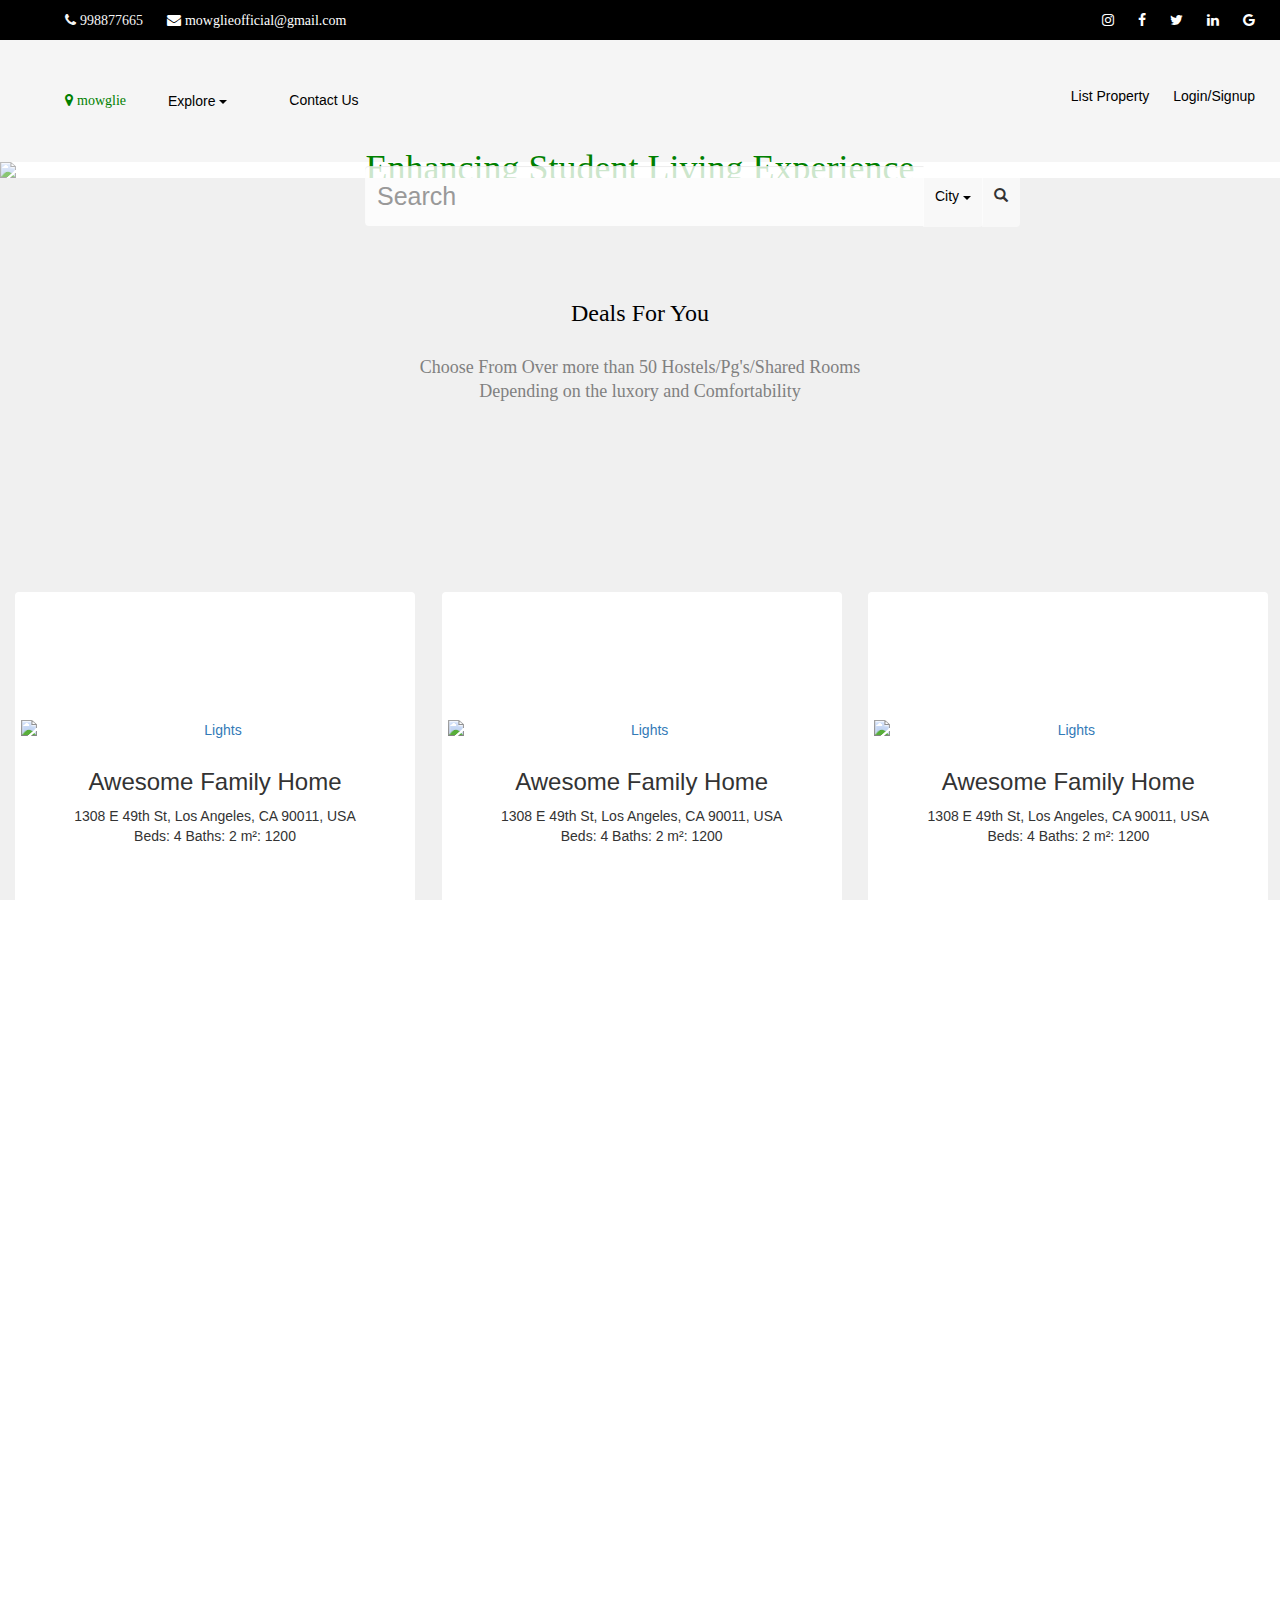
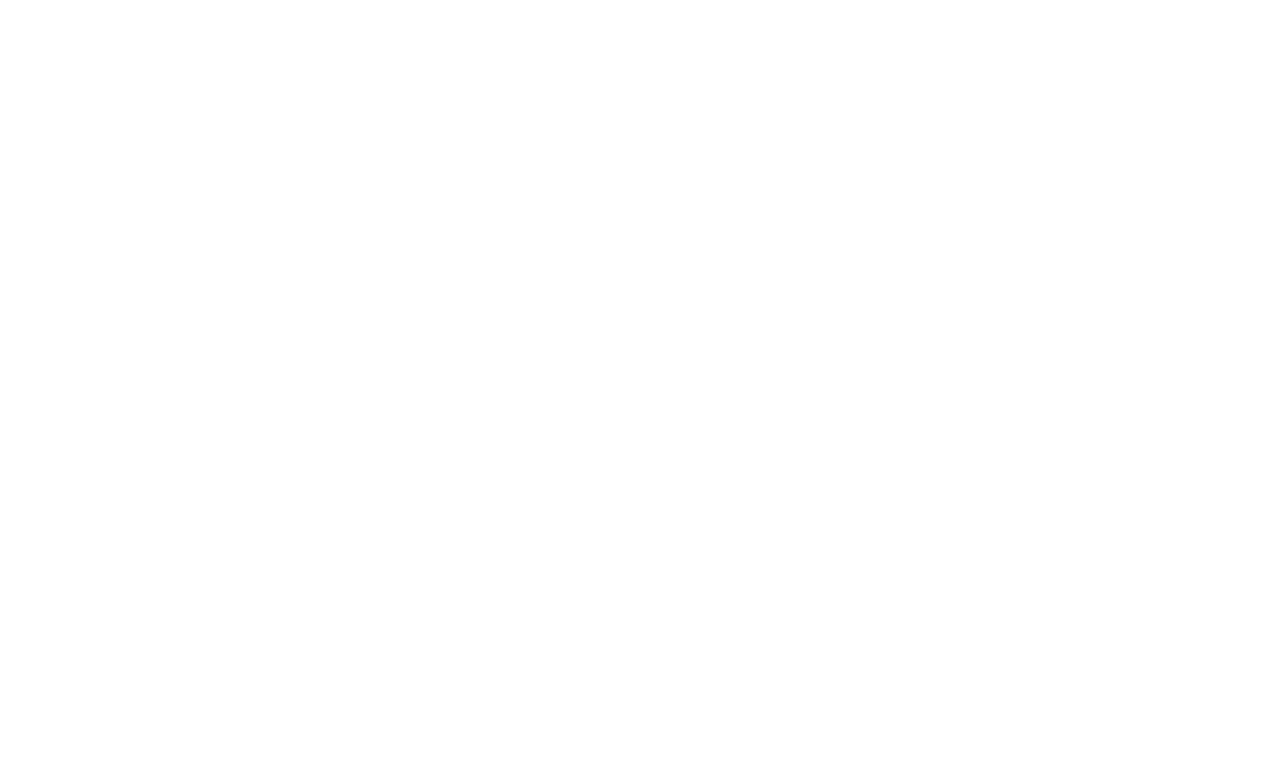
==== commit b5fc30f0: "About Us Page" ====
--- a/HTML/index.html
+++ b/HTML/index.html
@@ -1,9 +1,7 @@
 <!DOCTYPE html>
-<html>
-
 <head>
     <title>
-        Home
+
     </title>
     <meta charset="utf-8">
     <meta name="viewport" content="width=device-width, initial-scale=1">
@@ -13,7 +11,6 @@
     <script src="https://ajax.googleapis.com/ajax/libs/jquery/3.3.1/jquery.min.js"></script>
     <script src="https://maxcdn.bootstrapcdn.com/bootstrap/3.3.7/js/bootstrap.min.js"></script>
 </head>
-
 <body>
     <div class="container-fullwidth">
         <div class=row id="Header-row">
@@ -29,214 +26,250 @@
                     </ul>
                 </div>
                 <div class="col-sm-6" id="second">
-                    <ul>
-                        <li class="nav-item">
-                            <i class="fa fa-instagram"></i>
-                        </li>
-                        <li>
-                            <i class="fa fa-facebook"></i>
-                        </li>
-                        <li>
-                            <i class="fa fa-twitter"></i>
-                        </li>
-                        <li>
-                            <i class="fa fa-linkedin"></i>
-                        </li>
-                        <li>
-                            <i class="fa fa-google"></i>
-                        </li>
-                    </ul>
-                </div>
-            </div>
-        </div>
-
-
-        <div class="row" id="Header-row-second">
-            <div class="col-sm-12">
-                <div class="col-sm-6" id="first">
-                    <ul>
-                        <li class="nav-item">
-                            <h2><i class="fa fa-map-marker"><a href="index.html">mowglie </a></i></h2>
-                        </li>
-
-                    </ul>
-                    <ul id="Header-row-second-list">
-                        <li class=nav-item><a href="explore.html">Explore</a></li>
-                        <li class="nav-item"><a href="contact.html">Contact Us</a></li>
-
-                    </ul>
-                </div>
-
-                <div class="col-sm-6" id="second">
-                    <ul id="Header-row-second-list">
-
-                        <li class="nav-item"><a href="listp.html"><span class="glyphicon glyphicon-home"></span> List Your Property</a></li>
-                        <li><a href="signup.html"><span class="glyphicon glyphicon-user"></span> Sign Up</a></li>
-                        <li><a href="login.html"><span class="glyphicon glyphicon-log-in"></span> Login</a></li>
-                    </ul>
-                </div>
-            </div>
-        </div>
-
-        <div class="row">
-            <div class="col-sm-12">
-                <div class="img">
-                    <form class="formm" method="POST">
-                        <div class="input-group">
-
-                            <input type="text" class="form-control" placeholder="Search" name="search">
-                            <div class="input-group-btn">
-                                <button class="btn btn-default" type="submit" name="submit">  
+                        <ul>
+                            <li class="nav-item">
+                              <i class="fa fa-instagram"></i>
+                            </li>
+                            <li>
+                               <i class="fa fa-facebook"></i>
+                            </li>
+                            <li>
+                                <i class="fa fa-twitter"></i>
+                            </li>
+                            <li>
+                                <i class="fa fa-linkedin"></i>
+                            </li>
+                            <li>
+                                <i class="fa fa-google"></i>
+                            </li>
+                        </ul>
+                    </div>
+                </div> 
+            </div>
+
+            
+            <div class="row" id="Header-row-second">
+                    <div class="col-sm-12">
+                        <div class="col-sm-6" id="first">  
+                            <ul style="margin-top: 50px; color:black;">
+                               <li class="nav-item">
+                                   <i class="fa fa-map-marker"> mowglie</i>
+                               </li>
+                              
+                              </ul>
+                              <div class="dropdown" style="padding-top: 45px; position:relative;padding-left: 20px;">
+                                <button type="button" class="btn btn-primary dropdown-toggle" data-toggle="dropdown" style="background-color: whitesmoke;border: none;color: black;">
+                                  Explore
+                                  <span class="caret"></span>
+                                </button>
+                                <div class="dropdown-menu" id="row-2-dropdown" >
+                                  <a class="dropdown-item" href="#">Cheap and Best Places to eat</a><br>
+                                  <a class="dropdown-item" href="#">Travel Experience</a><br>
+                                  <a class="dropdown-item" href="#">Event and Movies</a><br>
+                                  <a class="dropdown-item" href="#">City Guide</a><br>
+                                </div>
+                              </div>
+                              <ul style="margin-top: 50px;color:black;">
+                              <li class="nav-item" style="color:black;">
+                                Contact Us
+                               </li>
+                            </ul>
+                            
+                        </div>
+                        <div class="col-sm-6" id="second">
+                            <ul id="Header-row-second-list">
+                                <li class= nav-item>List Property</li>
+                                <li class="nav-item">Login/Signup</li>
+                            </ul>
+                        </div>
+                    </div>
+                </div>
+            
+
+        
+            <div class="row" >
+                <div class="col-sm-12">
+                    <div class="img">
+                        <form class="formm"  method="POST">
+                                <div class="input-group">
+                                     
+                                    <input type="text" class="form-control" placeholder="Search" name="search">
+                                      <div class="input-group-btn"> 
+                                            <button  class="btn btn-default dropdown-toggle" data-toggle="dropdown" style="border: none;color: black;">
+                                                    City
+                                                    <span class="caret"></span>
+                                                  </button> 
+                                            <div class="dropdown-menu" id="row-2-dropdown" >
+                                                    <a class="dropdown-item" href="#">Dehradun</a><br>
+                                                    <a class="dropdown-item" href="#">Pune </a><br>
+                                                    <a class="dropdown-item" href="#">Noida</a><br>
+                                                    <a class="dropdown-item" href="#">Delhi</a><br>
+                                                  </div>    
+                                                
+                                       <button class="btn btn-default" type="submit"  name="submit">
                                          <i class="glyphicon glyphicon-search"></i>
                                        </button>
-                            </div>
-                        </div>
-                    </form>
-                    <img style=" opacity: 0.7;" class="img-responsive" src="../IMAGES/Main.jpg">
-                    <div class="centered">
-                        <h1>Enhancing Student Living Experience</h1>
-                    </div>
-                </div>
-            </div>
-        </div>
-
-
-        <div class="row">
-            <div class="col-sm-12" id="Header-row-third">
-                <div class="centered-heading">
-                    <h3>Our Featured Exclusives</h3>
-                </div>
-                <div class="centered-text">
-                    <p>Choose From Over more than 50 Hostels/Pg's/Shared Rooms <br> Depending on the luxory and Comfortability</p>
-                </div>
-                <div class="col-sm-4" id="first-thumbnail">
-                    <div class="thumbnail">
-                        <a href="search.html">
+                                      </div>    
+                                </div>
+                        </form>
+                    <img   style=" opacity: 0.7;" class="img-responsive" src="../IMAGES/Main.jpg">
+                    <div class="centered"><h1>Enhancing Student Living Experience</h1></div>
+                    </div>
+                </div>
+            </div>
+
+            
+
+            <div class="row">
+                <div class="col-sm-12" id="Header-row-third">
+                    <div class="centered-heading"><h3>Deals For You</h3></div>
+                    <div class="centered-text"><p>Choose From Over more than 50 Hostels/Pg's/Shared Rooms </br>
+                        Depending on the luxory and Comfortability</p></div>
+                    <div class="col-sm-4" id="first-thumbnail">
+                            <div class="thumbnail">
+                                    <a href="/w3images/lights.jpg">
                                       <img src="../IMAGES/Main.jpg"  class="center-block" alt="Lights" style="width:100%">
                                       <div class="caption">
                                         <h3>Awesome Family Home</h3>
-                                          <p>1308 E 49th St, Los Angeles, CA 90011, USA<br>Beds: 4 Baths: 2 m²: 1200</p>
+                                        <p>1308 E 49th St, Los Angeles, CA 90011, USA</br>Beds: 4 Baths: 2 m²: 1200</p>
                                       </div>
                                     </a>
-                    </div>
-                </div>
-                <div class="col-sm-4" id="second-thumbnail">
-                    <div class="thumbnail">
-                        <a href="/w3images/lights.jpg">
+                            </div>
+                    </div>
+                    <div class="col-sm-4" id="second-thumbnail">
+                            <div class="thumbnail" >
+                                    <a href="/w3images/lights.jpg">
                                       <img src="../IMAGES/Main.jpg"  class="center-block" alt="Lights" style="width:100%">
                                       <div class="caption">
                                         <h3>Awesome Family Home</h3>
-                                        <p>1308 E 49th St, Los Angeles, CA 90011, USA<br>Beds: 4 Baths: 2 m²: 1200</p>
+                                        <p>1308 E 49th St, Los Angeles, CA 90011, USA</br>Beds: 4 Baths: 2 m²: 1200</p>
                                       </div>
                                     </a>
-                    </div>
-                </div>
-                <div class="col-sm-4" id="second-thumbnail">
-                    <div class="thumbnail">
-                        <a href="/w3images/lights.jpg">
+                            </div>
+                    </div>
+                    <div class="col-sm-4" id="second-thumbnail">
+                            <div class="thumbnail" >
+                                    <a href="/w3images/lights.jpg">
                                       <img src="../IMAGES/Main.jpg"  class="center-block" alt="Lights" style="width:100%">
                                       <div class="caption">
                                         <h3>Awesome Family Home</h3>
-                                        <p>1308 E 49th St, Los Angeles, CA 90011, USA<br>Beds: 4 Baths: 2 m²: 1200</p>
+                                        <p>1308 E 49th St, Los Angeles, CA 90011, USA</br>Beds: 4 Baths: 2 m²: 1200</p>
                                       </div>
                                     </a>
-                    </div>
-                </div>
-            </div>
-        </div>
-
-        <div class="row">
-            <div class="col-sm-12" id="Header-row-third">
-                <div class="col-sm-4">
-                    <div class="thumbnail" ">
-                                        <a href="/w3images/lights.jpg ">
-                                          <img src="../IMAGES/Main.jpg "  class="center-block " alt="Lights " style="width:100% ">
-                                          <div class="caption ">
-                                            <h3>Awesome Family Home</h3>
-                                            <p>1308 E 49th St, Los Angeles, CA 90011, USA</br>Beds: 4 Baths: 2 m²: 1200</p>
-                                          </div>
+                            </div>
+                    </div>
+                </div>
+            </div>
+
+            <div class="row">
+                    <div class="col-sm-12" id="Header-row-third" style="padding-bottom: 150px;">
+                            <div class="centered-heading"><h3>Property Guide</h3></div>
+                        <div class="col-sm-4" id="circle">
+                                
+                                        <a href="/w3images/lights.jpg">
+                                          <img src="../IMAGES/Main.jpg"  class="center-block img-circle"  alt="Lights" style="width:70%;">
                                         </a>
-                                </div>
-                        </div>
-                                                               
-                        <div class="col-sm-4 ">
-                                <div class="thumbnail ">
-                                        <a href="/w3images/lights.jpg ">
-                                          <img src="../IMAGES/Main.jpg "  class="center-block " alt="Lights " style="width:100% ">
-                                          <div class="caption ">
-                                            <h3>Awesome Family Home</h3>
-                                            <p>1308 E 49th St, Los Angeles, CA 90011, USA</br>Beds: 4 Baths: 2 m²: 1200</p>
-                                          </div>
+                                        <p style="padding:15px; font-size: large;font-weight: 900">Hostels</p>
+                                
+                        </div>
+                        <div class="col-sm-4" id="circle">
+                                
+                                        <a href="/w3images/lights.jpg">
+                                          <img src="../IMAGES/Main.jpg"  class="center-block img-circle" alt="Lights" style="width:70%;">
                                         </a>
-                                </div>
-                        </div>
-                        <div class="col-sm-4 ">
-                                <div class="thumbnail ">
-                                        <a href="/w3images/lights.jpg ">
-                                          <img src="../IMAGES/Main.jpg "  class="center-block " alt="Lights " style="width:100% ">
-                                          <div class="caption ">
-                                            <h3>Awesome Family Home</h3>
-                                            <p>1308 E 49th St, Los Angeles, CA 90011, USA</br>Beds: 4 Baths: 2 m²: 1200</p>
-                                          </div>
+                                        <p style="padding:15px; font-size: large;font-weight: 900">PGs</p>
+                                
+                        </div>
+                        <div class="col-sm-4" id="circle">
+                                
+                                        <a href="/w3images/lights.jpg">
+                                          <img src="../IMAGES/Main.jpg"  class="center-block img-circle" alt="Lights" style="width:70%;">
                                         </a>
-                                </div>
-                        </div>
-                    </div>
-                </div>
-                                                               
-
+                                        <p style="padding:15px; font-size: large;font-weight: 900">Flats</p>
+                                
+                        </div>
+                    </div>
+                </div>
+
+
+                <!--NEW-ROW-ADDED-->
+
+                <div class="row">
+                   <div class="col-sm-12">
+                <div class="bg-image">
+                    <img src="../IMAGES/Dinning Room.jpg" style="width:100%;">
+                </div>
+    
+                <div class="bg-text">
+                <h1 style="font-family: lato;">Partner with us</h1>
+                <h3 style="font-family: lato;">If you are a "Service provider" then join our community<br>to reach valuable and potential customers in student<br> housing industry</h3>
+                <button class="btn btn-default" style="width:40%;">Learn More</button>
+                </div>
+            </div>
+            </div>
+
+                <!------------------->
+
+                <div class="row">
+                    <div class="col-sm-12" id="Header-row-fourth">
+                            <div class="centered-heading" style="font-family:lato"><h3>Explore the Neighborhood</h3></div>
+                            <div class="centered-text"><p>There are different property options to choose from, each serving</br>
+                                    a purpose to help you find a better place to study and chill.</p></div>
+                    </div>
+                </div>
+               
+                <div class="container">
                 <div class="row ">
-                    <div class="col-sm-12 " id="Header-row-fourth ">
-                            <div class="centered-heading " style="font-family:lato "><h3>Explore the Neighborhood</h3></div>
-                            <div class="centered-text "><p>There are different property options to choose from, each serving</br>
-                                    a purpose to help you find a better place to study and chill.</p></div>
-                    </div>
-                </div>
-               
-                <div class="container ">
-                <div class="row ">
-                        <div class="col col-sm-7 ">
-                          <img style="max-width:500px;max-height:300px; " src="../IMAGES/Gym.jpg ">
-                        </div>
-                        <div class="col-sm-2 ">
-                          <img style="max-width:600px;max-height:300px; "src="../IMAGES/Dinning Room.jpg ">
-                        </div>
-                </div>
-                </div>
-                <div class="container ">
+                        <div class="col col-sm-7">
+                          <img style="max-width:500px;max-height:300px;" src="../IMAGES/Gym.jpg">
+                        </div>
+                        <div class="col-sm-2">
+                          <img style="max-width:600px;max-height:300px;"src="../IMAGES/Dinning Room.jpg">
+                        </div>
+                </div>
+                </div>
+                <div class="container">
                         <div class="row ">
-                                <div class="col col-sm-7 " style="padding-top: 50px; padding-bottom: 100px; ">
-                                  <img style="max-width:500px;max-height:300px; " src="../IMAGES/Kitchen.jpg ">
-                                </div>
-                                <div class="col-sm-2 ">
-                                  <img style="max-width:650px;max-height:340px;padding-top: 50px; " src="../IMAGES/bedroom.jpg ">
+                                <div class="col col-sm-7" style="padding-top: 50px; padding-bottom: 100px;">
+                                  <img style="max-width:500px;max-height:300px;" src="../IMAGES/Kitchen.jpg">
+                                </div>
+                                <div class="col-sm-2">
+                                  <img style="max-width:650px;max-height:340px;padding-top: 50px;" src="../IMAGES/bedroom.jpg">
                                 </div>
                         </div>
                 </div>
                 
-                  <div class="content ">
-            <footer id="myFooter ">
-                <div class="container ">
-                    <ul>
-                        <li><a href="About%20us.html ">About Us</a></li>
-                        <li><a href="# ">Contact us</a></li>
-                        <li><a href="# ">Newsletter Subscribe</a></li>
-
-                    </ul>
-                </div>
-                <div class="container ">
-                    <ul>
-                        <br><br><br>
-                    </ul>
-                </div>
-            </footer>
-        </div>
-        <div class=row id="Header-row ">
-            <div class=col-sm-12 style="text-align:center ">
-                @2019 Copyright
-            </div>
-        </div>
-
-    </div>
+                <div class="content">
+                <footer id="myFooter">
+                        <div class="container">
+                            <ul>
+                                <li><a href="#">Company Information</a></li>
+                                <li><a href="#">Contact us</a></li>
+                                <li><a href="#">Reviews</a></li>
+                                <li><a href="#">Terms of service</a></li>
+                            </ul>
+                        </div>
+                        <div class="footer-social">
+                            <ul>
+                                <li class="nav-item">
+                                        <i class="fa fa-facebook"></i>
+                                </li>
+                                <li class="nav-item">
+                                        <i class="fa fa-twitter"></i>
+                                </li>
+                                <li class="nav-item">
+                                        <i class="fa fa-instagram"></i>
+                                </li>
+                            </ul>    
+                        </div>
+                    </footer>
+                </div>
+                <div class=row id="Header-row">
+                        <div class=col-sm-12 style="text-align:center">
+                           <p>@2019 Copyright</p>
+                        </div> 
+                </div>
+                       
+        </div>                       
 </body>
-</html>+</html>
--- a/CSS/custom.css
+++ b/CSS/custom.css
@@ -88,7 +88,7 @@
 
 #Header-row{
     background-color: black;
-    padding:10px;
+    padding-top:10px;
 }
 
 .fa-phone{
@@ -472,6 +472,33 @@
     color:grey;
     padding:2px;
 }
-
-
-
+/***************************ABOUT-US-PAGE**************************/
+
+.centered-back {
+    position: absolute;
+    top: 65%;
+    left: 50%;
+    transform: translate(-50%, -50%);
+    font-family: Raleway;
+    font-size: 20px;
+    line-height: 30px;
+    text-transform: none;;
+    color:white;
+    font-weight:bold;
+    -webkit-font-smoothing: subpixel-antialiased;
+  }
+
+  .centered-heading-about{
+    position:relative;
+    top: 50%;
+    left: 50%;
+    padding-top: 150px;
+    transform: translate(-50%, -50%);
+    color:black;
+    
+    font-family:Raleway;
+    font-size: 24px;
+    line-height: 20px;
+    text-transform: none;;
+    font-weight: 700;
+}
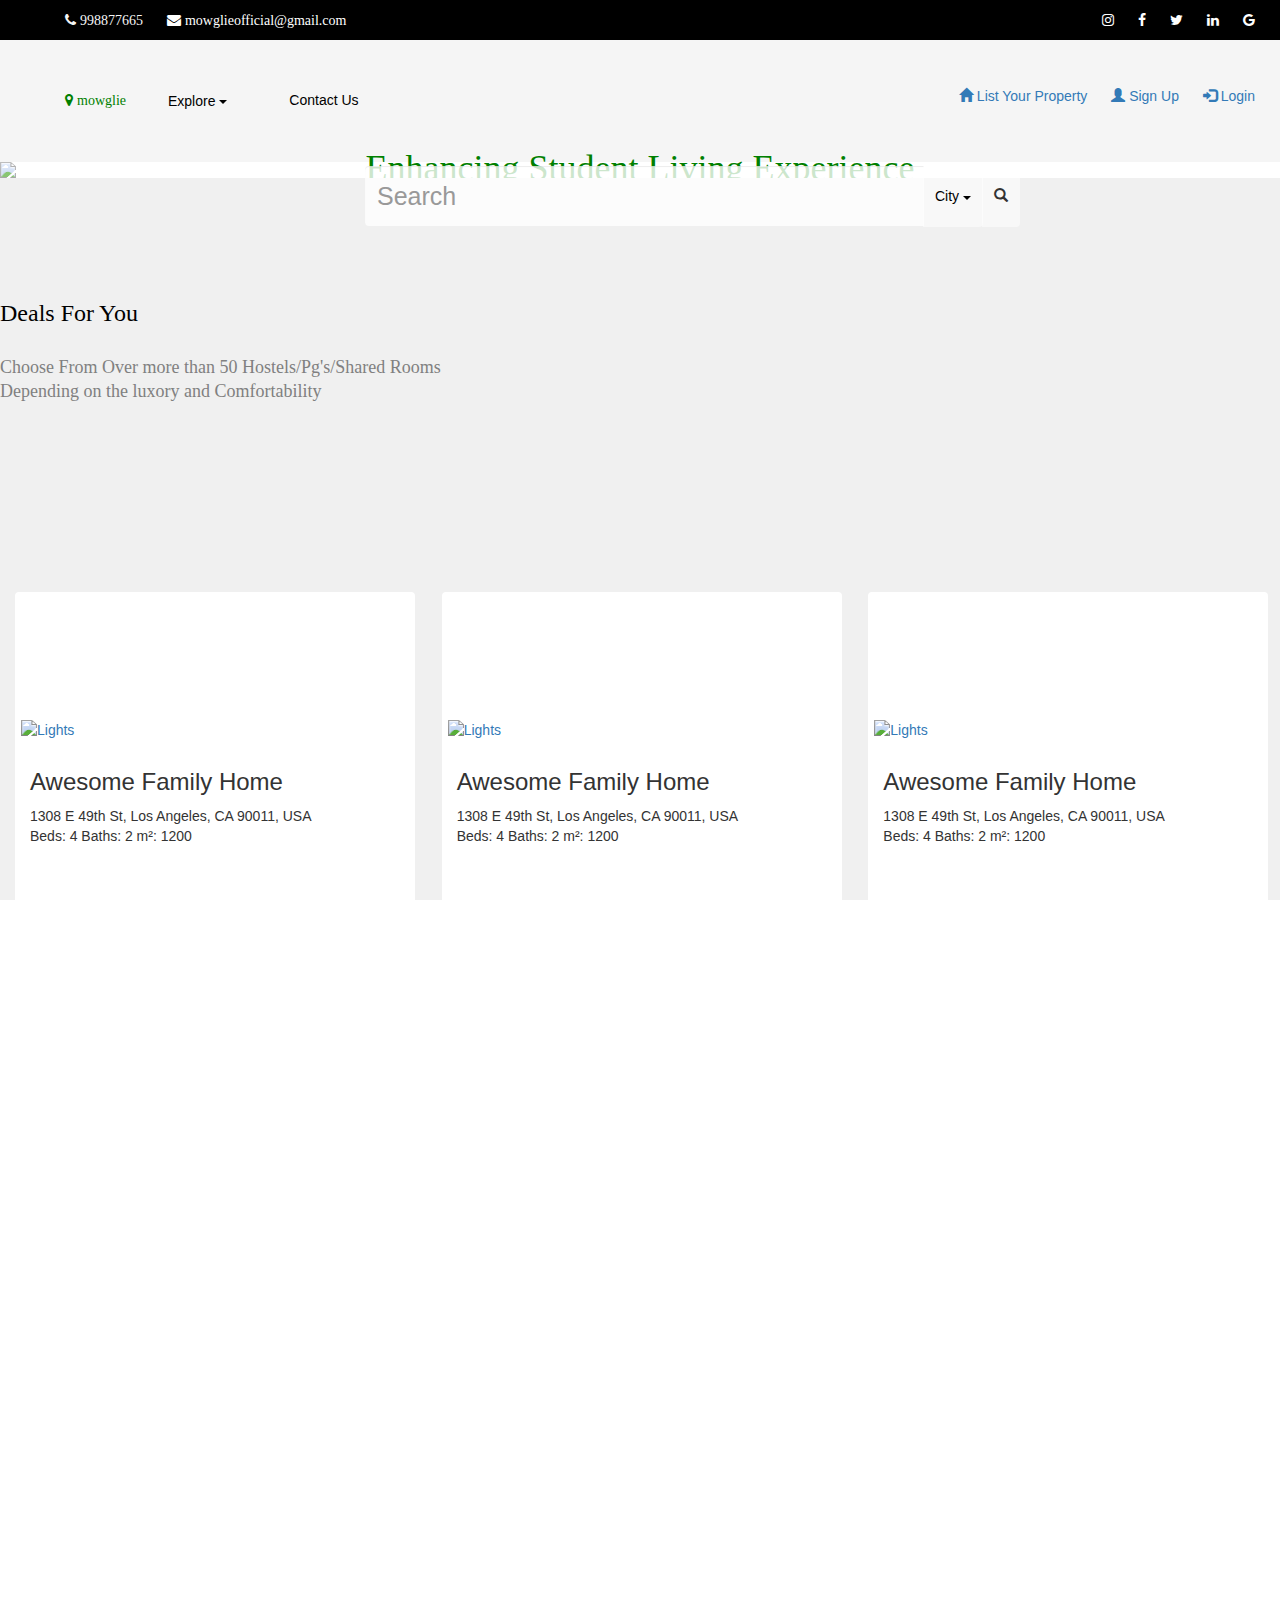
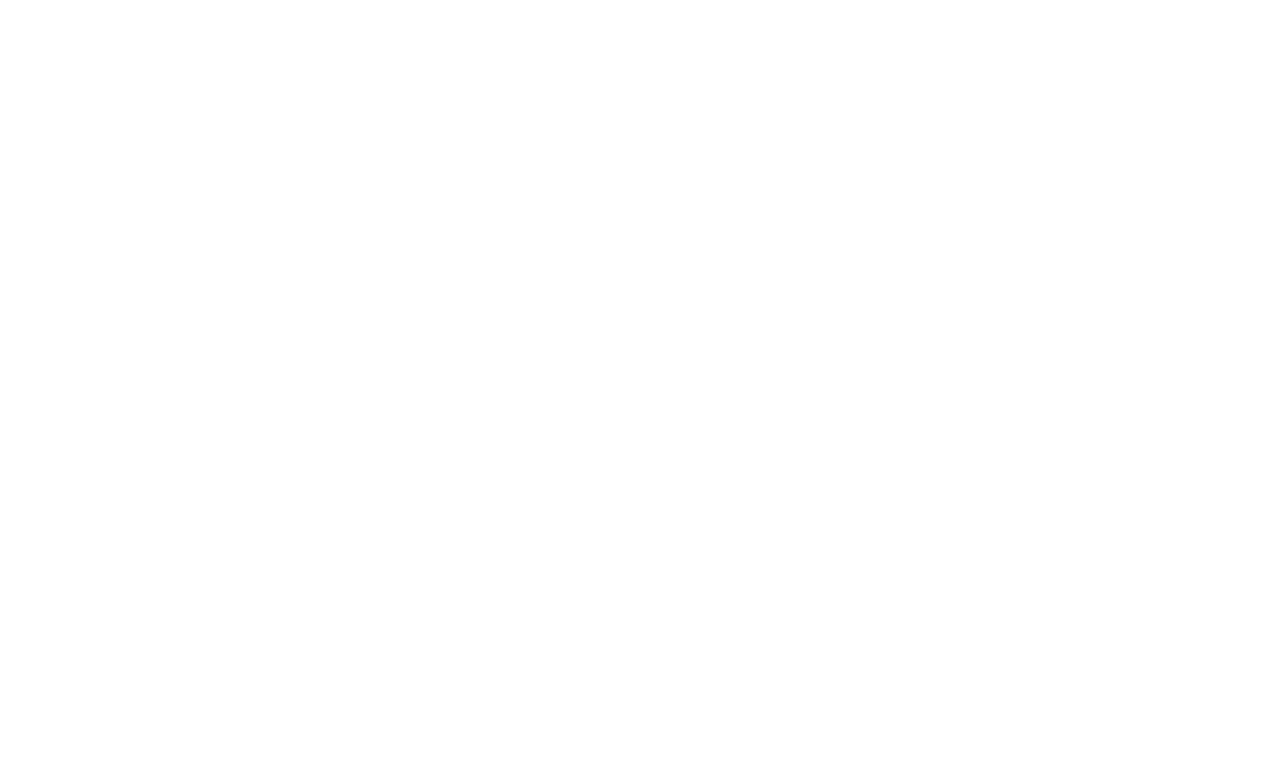
==== commit 7416ad3f: "by mayank" ====
--- a/HTML/index.html
+++ b/HTML/index.html
@@ -70,18 +70,21 @@
                                 </div>
                               </div>
                               <ul style="margin-top: 50px;color:black;">
-                              <li class="nav-item" style="color:black;">
+                             <a href="contact.html"> <li class="nav-item" style="color:black;">
                                 Contact Us
-                               </li>
+                               </li></a>
                             </ul>
                             
                         </div>
                         <div class="col-sm-6" id="second">
-                            <ul id="Header-row-second-list">
-                                <li class= nav-item>List Property</li>
-                                <li class="nav-item">Login/Signup</li>
-                            </ul>
-                        </div>
+                <ul id="Header-row-second-list">
+
+                        <li class="nav-item"><a href="listp.html"><span class="glyphicon glyphicon-home"></span> List Your Property</a></li>
+                        <li><a href="signup.html"><span class="glyphicon glyphicon-user"></span> Sign Up</a></li>
+                        <li><a href="llogin.html"><span class="glyphicon glyphicon-log-in"></span> Login</a></li>
+                    </ul>
+            </div>
+        </div>
                     </div>
                 </div>
             
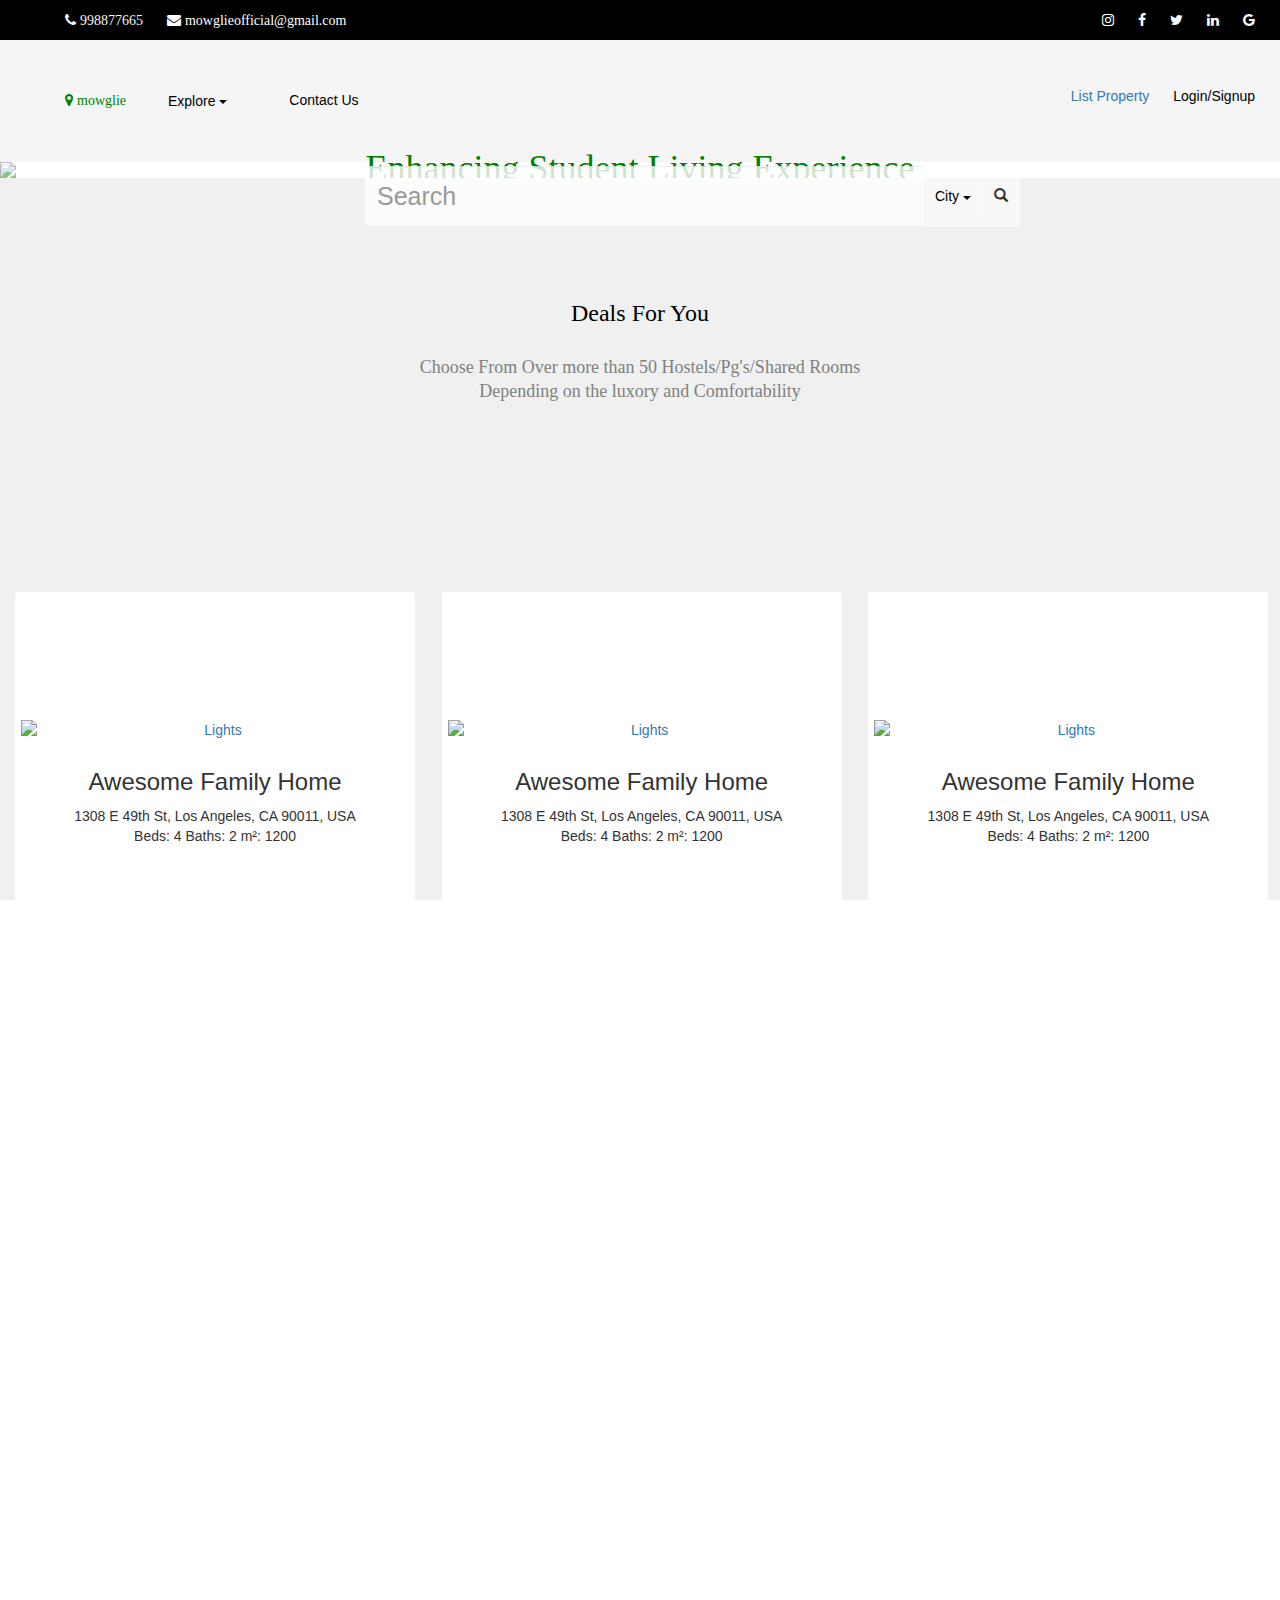
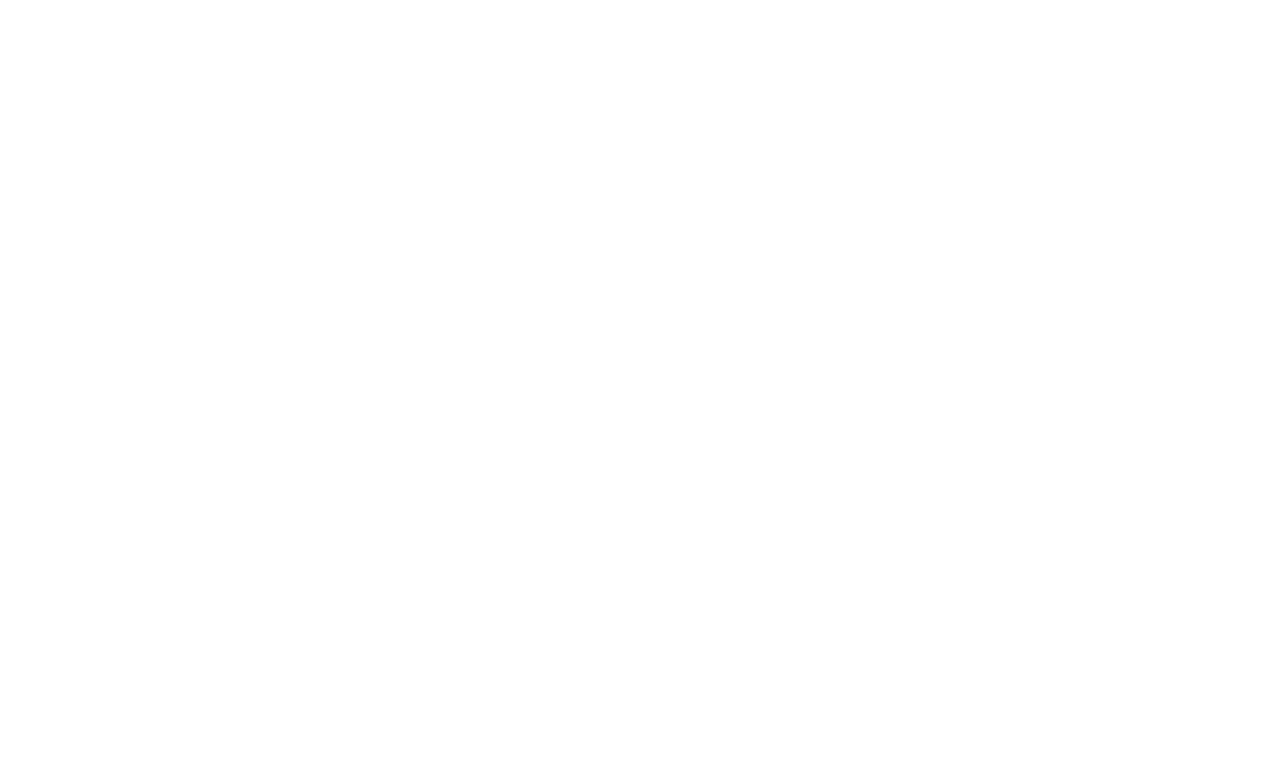
==== commit 9834743d: "Update index.html" ====
--- a/HTML/index.html
+++ b/HTML/index.html
@@ -70,21 +70,18 @@
                                 </div>
                               </div>
                               <ul style="margin-top: 50px;color:black;">
-                             <a href="contact.html"> <li class="nav-item" style="color:black;">
+                              <li class="nav-item" style="color:black;">
                                 Contact Us
-                               </li></a>
+                               </li>
                             </ul>
                             
                         </div>
                         <div class="col-sm-6" id="second">
-                <ul id="Header-row-second-list">
-
-                        <li class="nav-item"><a href="listp.html"><span class="glyphicon glyphicon-home"></span> List Your Property</a></li>
-                        <li><a href="signup.html"><span class="glyphicon glyphicon-user"></span> Sign Up</a></li>
-                        <li><a href="llogin.html"><span class="glyphicon glyphicon-log-in"></span> Login</a></li>
-                    </ul>
-            </div>
-        </div>
+                            <ul id="Header-row-second-list">
+                                <li class= nav-item> <a href="listp.html">List Property</a></li>
+                                <li class="nav-item">Login/Signup</li>
+                            </ul>
+                        </div>
                     </div>
                 </div>
             
@@ -130,7 +127,7 @@
                         Depending on the luxory and Comfortability</p></div>
                     <div class="col-sm-4" id="first-thumbnail">
                             <div class="thumbnail">
-                                    <a href="/w3images/lights.jpg">
+                                    <a href="property.html">
                                       <img src="../IMAGES/Main.jpg"  class="center-block" alt="Lights" style="width:100%">
                                       <div class="caption">
                                         <h3>Awesome Family Home</h3>
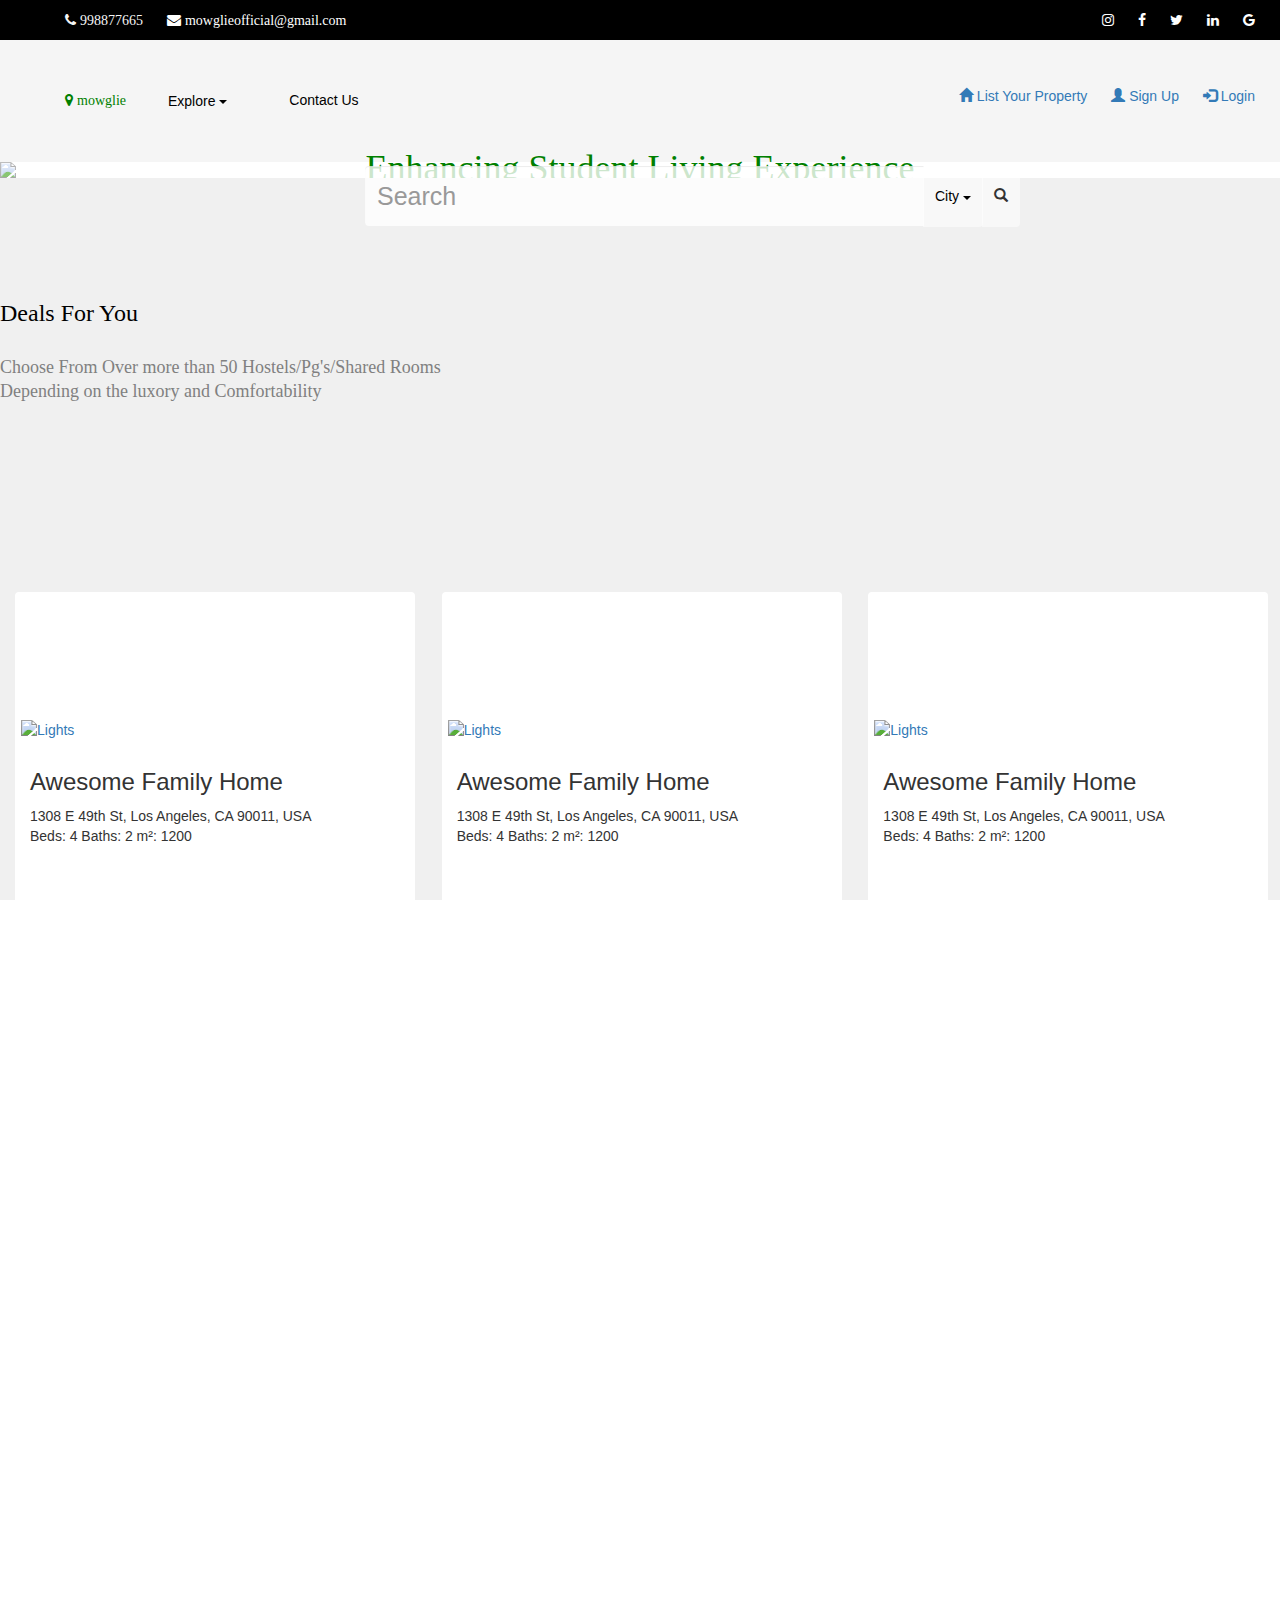
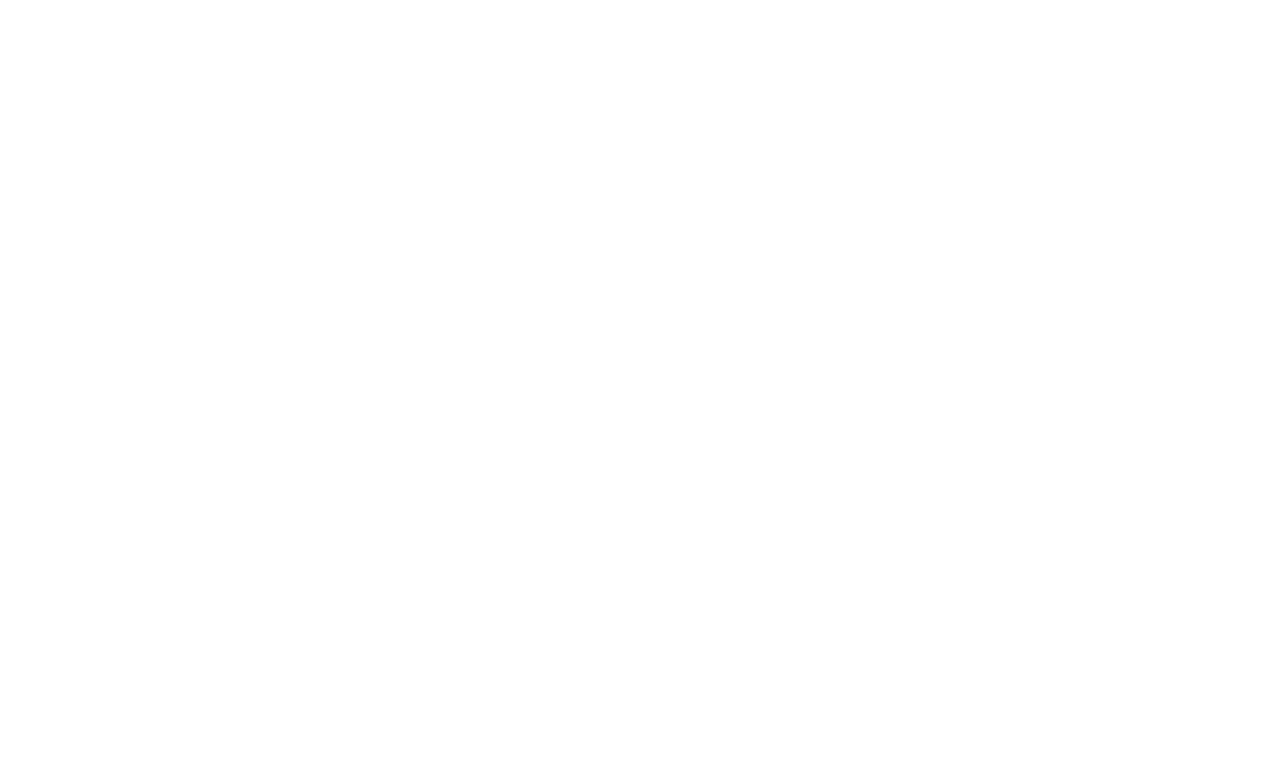
==== commit decb15b8: "Merge pull request #9 from MowglieTech/Abhishek" ====
--- a/HTML/index.html
+++ b/HTML/index.html
@@ -70,18 +70,21 @@
                                 </div>
                               </div>
                               <ul style="margin-top: 50px;color:black;">
-                              <li class="nav-item" style="color:black;">
+                             <a href="contact.html"> <li class="nav-item" style="color:black;">
                                 Contact Us
-                               </li>
+                               </li></a>
                             </ul>
                             
                         </div>
                         <div class="col-sm-6" id="second">
-                            <ul id="Header-row-second-list">
-                                <li class= nav-item> <a href="listp.html">List Property</a></li>
-                                <li class="nav-item">Login/Signup</li>
-                            </ul>
-                        </div>
+                <ul id="Header-row-second-list">
+
+                        <li class="nav-item"><a href="listp.html"><span class="glyphicon glyphicon-home"></span> List Your Property</a></li>
+                        <li><a href="signup.html"><span class="glyphicon glyphicon-user"></span> Sign Up</a></li>
+                        <li><a href="llogin.html"><span class="glyphicon glyphicon-log-in"></span> Login</a></li>
+                    </ul>
+            </div>
+        </div>
                     </div>
                 </div>
             
@@ -127,7 +130,7 @@
                         Depending on the luxory and Comfortability</p></div>
                     <div class="col-sm-4" id="first-thumbnail">
                             <div class="thumbnail">
-                                    <a href="property.html">
+                                    <a href="/w3images/lights.jpg">
                                       <img src="../IMAGES/Main.jpg"  class="center-block" alt="Lights" style="width:100%">
                                       <div class="caption">
                                         <h3>Awesome Family Home</h3>
